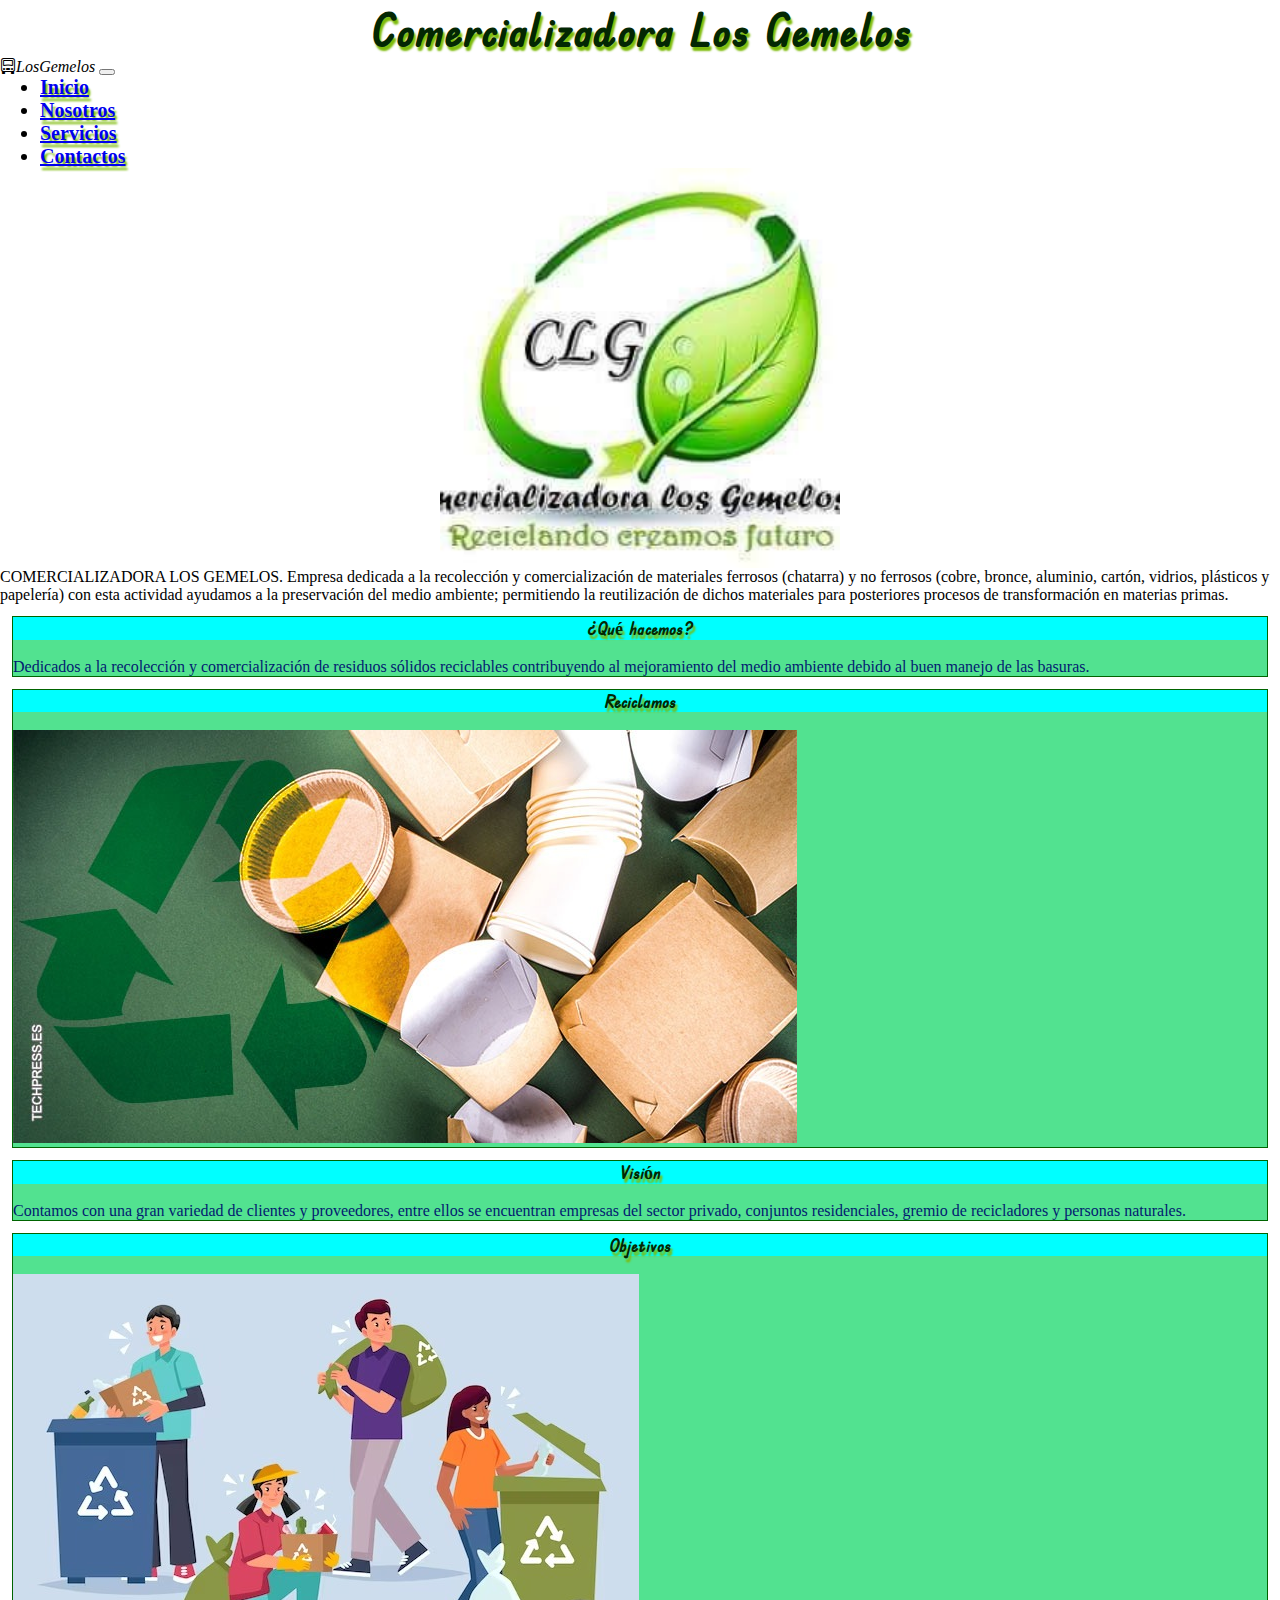
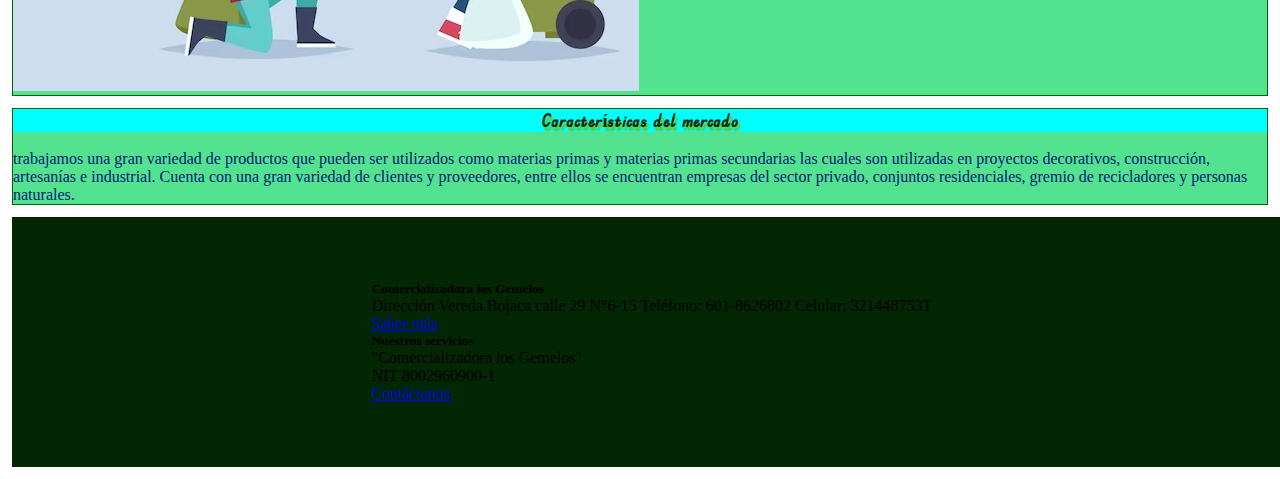
==== index.html @ a2972f1d "modificacion del proyecto sitio web" ====
<!DOCTYPE html>
<html lang="en">
  <head>
    <!-- Required meta tags -->
    <meta charset="utf-8" />
    <meta name="viewport" content="width=device-width, initial-scale=1" />

    <!-- Bootstrap CSS -->
    <link
      href="https://cdn.jsdelivr.net/npm/bootstrap@5.0.2/dist/css/bootstrap.min.css"
      rel="stylesheet"
      integrity="sha384-EVSTQN3/azprG1Anm3QDgpJLIm9Nao0Yz1ztcQTwFspd3yD65VohhpuuCOmLASjC"
      crossorigin="anonymous"
    />
    <link
      href="https://fonts.googleapis.com/css2?family=Agbalumo&family=Edu+TAS+Beginner&display=swap"
      rel="stylesheet"
    />

    <link
      href="https://cdn.jsdelivr.net/npm/bootstrap@5.3.2/dist/css/bootstrap.min.css"
      rel="stylesheet"
      integrity="sha384-T3c6CoIi6uLrA9TneNEoa7RxnatzjcDSCmG1MXxSR1GAsXEV/Dwwykc2MPK8M2HN"
      crossorigin="anonymous"
    />
    <link
      rel="stylesheet"
      href="https://cdn.jsdelivr.net/npm/bootstrap-icons@1.11.1/font/bootstrap-icons.css"
    />

    <link rel="stylesheet" href="/EMPRESA/css/esilos.css" />

    <title>LosGemelos</title>
  </head>
  <body>
    <h1>Comercializadora Los Gemelos</h1>

    <nav class="navbar navbar-expand-lg bg-body-tertiary">
      <div class="container-fluid">
        <a class="navbar-brand" href="#"></a>
        <i class="bi bi-truck-front bg-success green">LosGemelos</i>
        <button
          class="navbar-toggler"
          type="button"
          data-bs-toggle="collapse"
          data-bs-target="#navbarText"
          aria-controls="navbarText"
          aria-expanded="false"
          aria-label="Toggle navigation"
        >
          <span class="navbar-toggler-icon"></span>
        </button>
        <div class="collapse navbar-collapse" id="navbarText">
          <ul class="navbar-nav me-auto mb-2 mb-lg-0">
            <li class="nav-item">
              <a class="nav-link active" href="#">Inicio</a>
            </li>
            <li class="nav-item">
              <a class="nav-link " aria-current="page" href="/EMPRESA/html/nosotros.html">Nosotros</a
              >
            </li>
            <li class="nav-item">
              <a class="nav-link" href="/EMPRESA/html/servicios.html">Servicios</a>
            </li>
            <li class="nav-item">
              <a class="nav-link" href="/EMPRESA/html/contacto.html">Contactos</a>
            </li>
          </ul>
        </div>
      </div>
    </nav>
    <main>
      <section>
        <div class="logo">
          <img
            src="/EMPRESA/imagenes /alogo.png"
            alt="logotipo de la empresa"
            width="400px"
          />
        </div>
        <div
          class="p-3 text-primary-emphasis bg-primary-subtle border border-primary-subtle rounded-3"
        >
          COMERCIALIZADORA LOS GEMELOS. Empresa dedicada a la recolección y
          comercialización de materiales ferrosos (chatarra) y no ferrosos
          (cobre, bronce, aluminio, cartón, vidrios, plásticos y papelería) con
          esta actividad ayudamos a la preservación del medio ambiente;
          permitiendo la reutilización de dichos materiales para posteriores
          procesos de transformación en materias primas.
        </div>

      </section>



      <div class="container text-center">
        <div class="row">
          <div class="col nos">
           <h3> ¿Qué hacemos?</h3><br>
           Dedicados a la recolección y
           comercialización de residuos sólidos reciclables contribuyendo al
           mejoramiento del medio ambiente debido al buen manejo de las basuras.
          </div>
          <div class="col nos">
           <h3> Reciclamos </h3><br>
            <img src="/EMPRESA/imagenes /recicla1.png" alt="Reciclamos">
          </div>
        </div>
        <div class="row">
          <div class="col nos" >
            <h3>Visión </h3><br> 
            Contamos con una gran variedad de clientes y proveedores, entre ellos se encuentran 
            empresas del sector privado, conjuntos residenciales, gremio de recicladores y personas naturales. 
          </div>
          <div class="col nos">
            <h3>Objetivos </h3><br>
            <img src="/EMPRESA/imagenes /material2.png" alt="variedad">
          </div>
          <div class="col nos">
            <h3>Características del mercado</h3><br>
           trabajamos una gran variedad de productos que pueden ser utilizados como
            materias primas y materias primas secundarias las cuales son
            utilizadas en proyectos decorativos, construcción, artesanías e
            industrial. Cuenta con una gran variedad de clientes y
            proveedores, entre ellos se encuentran empresas del sector
            privado, conjuntos residenciales, gremio de recicladores y
            personas naturales.
          </div>
          </div>
        </div>
      </div>




    </main>

    <script
      src="https://cdn.jsdelivr.net/npm/bootstrap@5.0.2/dist/js/bootstrap.bundle.min.js"
      integrity="sha384-MrcW6ZMFYlzcLA8Nl+NtUVF0sA7MsXsP1UyJoMp4YLEuNSfAP+JcXn/tWtIaxVXM"
      crossorigin="anonymous"
    ></script>
  </body>
  <footer>
    <div class="row">
   <div class="col-sm-6 mb-3 mb-sm-0">
     <div class="card">
       <div class="card-body">
         <h5 class="card-title">Comercializadora los Gemelos</h5>
         <p class="card-text"> Dirección Vereda Bojaca calle 29 N°6-15 Teléfono: 601-8626802
           Celular: 321448753T </p>
         <a href="/EMPRESA/html/servicios.html" class="btn btn-primary">Saber más</a>
       </div>
     </div>
   </div>
   <div class="col-sm-6">
     <div class="card">
       <div class="card-body">
         <h5 class="card-title">Nuestros servicios</h5>
         <p class="card-text">"Comercializadora los Gemelos"<br />
           NIT 8002960900-1</p>
         <a href="#" class="btn btn-primary">Contáctanos</a>
       </div>
     </div>
   </div>
 </div>
</footer>
</html>
---- EMPRESA/css/esilos.css ----
*{
    margin: 0;
    box-sizing: border-box;
}

:root{
    --color-principal:rgb(3, 39, 3) var(--color-principal)
    --color-secundario:

}
nav{
display: flex;
justify-content: space-between ;
align-items:center
}

.nav-item {
    
    font-size: 20px;
    font-weight: bold;
    text-shadow: rgb(125, 187, 10) 2px 4px 2px ;
}

.nav-item:hover{ 
    background-color: rgb(9, 255, 0);
    transition: 1s;
}

h1{
    color:rgb(3, 39, 3);
    font-size: 46px;
    font-weight: bold;
    font-family: 'Edu TAS Beginner', cursive;
    display: flex;
    justify-content: center;
    align-items: center;
    text-shadow: rgb(125, 187, 10) 2px 4px 2px ;}
    
h3{
    color:rgb(3, 39, 3);
    background-color: aqua;
    font-size: 18px;
    font-weight: bolder;
    font-family: 'Edu TAS Beginner', cursive;
    display: flex;
    justify-content: center;
    align-items: center;
    text-shadow: rgb(125, 187, 10) 2px 4px 2px ;}

    .span-logo{
    display: flex;
    justify-content: center;
    align-items: center;
    padding: 6px;

}
.logo{
    display: flex;
    justify-content: center;
  
}
footer{
    background-color: rgb(3, 39, 3);
    width: 100%;
    height: 250px;
    margin: 12px;
    display: flex;
    justify-content:center;
    align-items: center
   
}
.nos{
    margin:12px;
    color: rgb(2, 26, 112);
    background-color:  rgb(82, 226, 144);
    border: 1px solid darkgreen;
   
}
.servicios{
    align-items: center;
    display: flex;
    display: block;
    justify-content: center;
}

.col-4{
    background-color: chocolate;
    margin: 2px;
    padding: 2px;


}
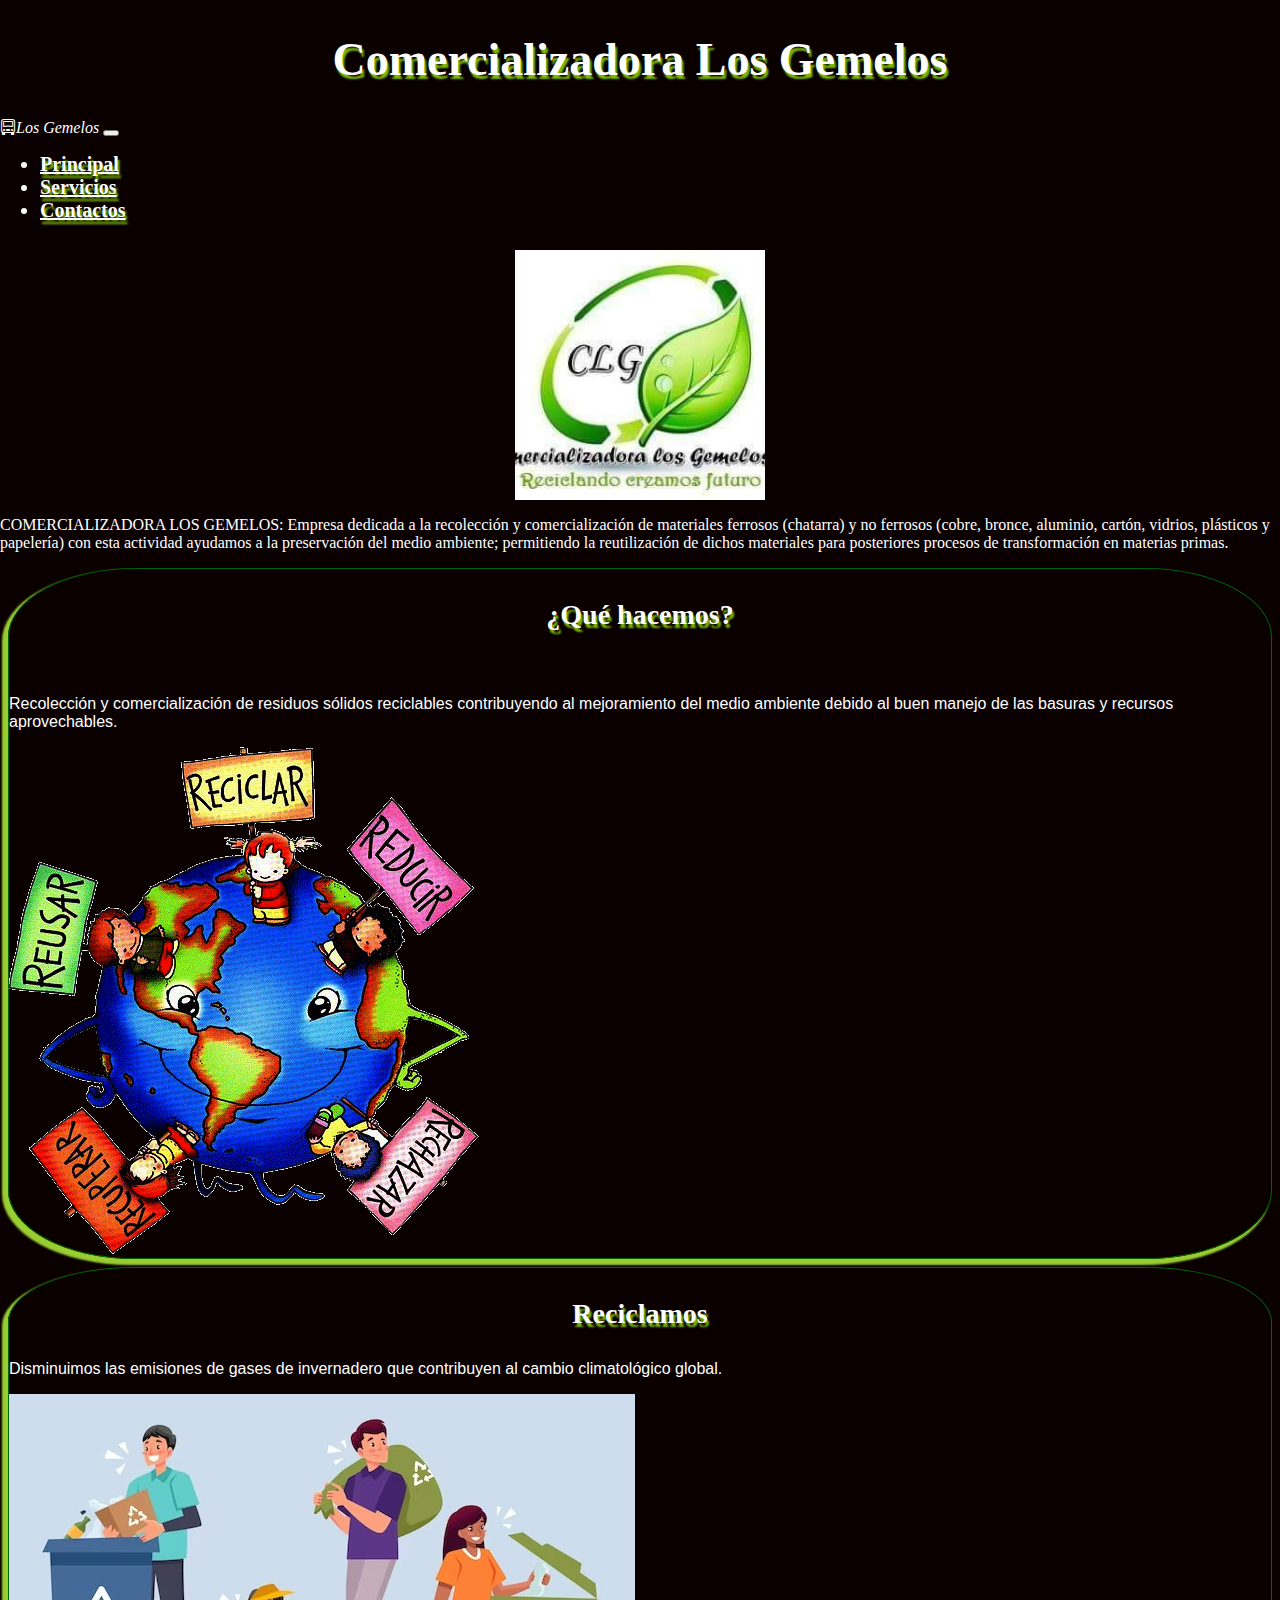
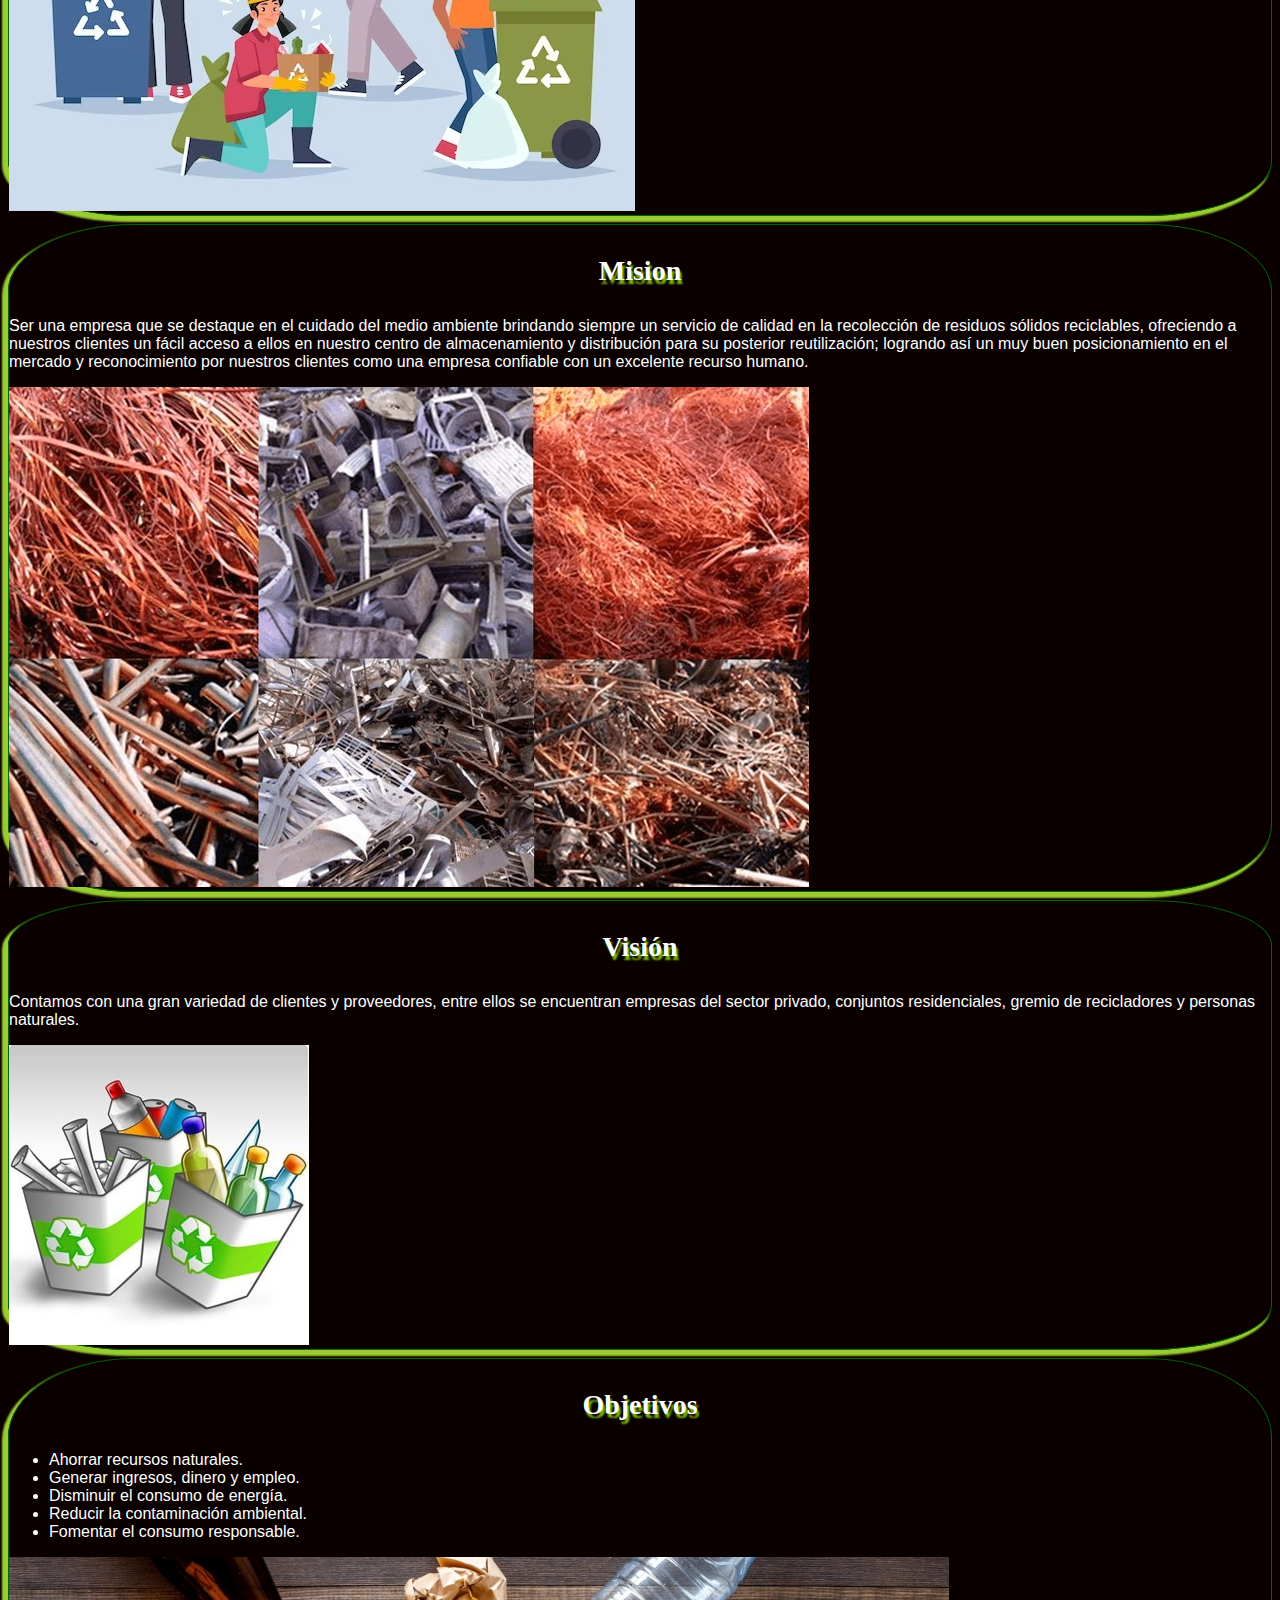
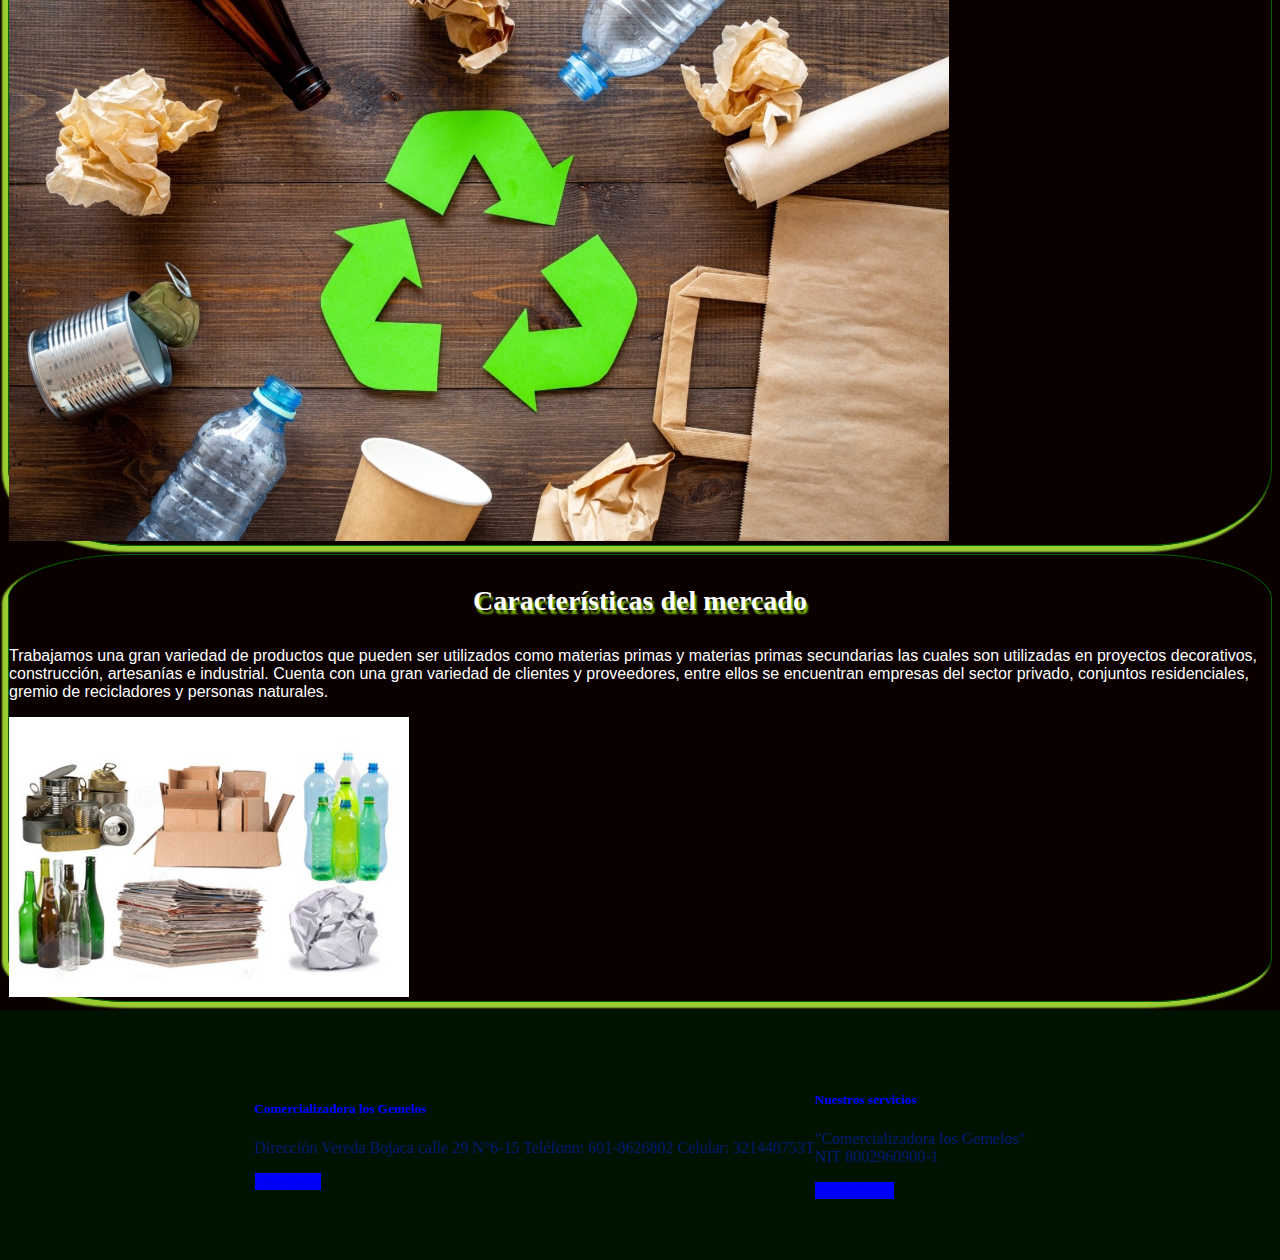
==== commit f204e9e3: "actualización del proyecto empresa" ====
--- a/index.html
+++ b/index.html
@@ -1,9 +1,9 @@
 <!DOCTYPE html>
-<html lang="en">
+<html lang="es">
   <head>
     <!-- Required meta tags -->
     <meta charset="utf-8" />
-    <meta name="viewport" content="width=device-width, initial-scale=1" />
+    <meta name="viewport" content="width=device-width, initial-scale=1"/>
 
     <!-- Bootstrap CSS -->
     <link
@@ -13,8 +13,7 @@
       crossorigin="anonymous"
     />
     <link
-      href="https://fonts.googleapis.com/css2?family=Agbalumo&family=Edu+TAS+Beginner&display=swap"
-      rel="stylesheet"
+      href="https://fonts.googleapis.com/css2?family=Aclonica&family=Ephesis&display=swap'"
     />
 
     <link
@@ -29,18 +28,19 @@
     />
 
     <link rel="stylesheet" href="/EMPRESA/css/esilos.css" />
-
     <title>LosGemelos</title>
+   
   </head>
-  <body>
-    <h1>Comercializadora Los Gemelos</h1>
-
-    <nav class="navbar navbar-expand-lg bg-body-tertiary">
+    <span class="titulo"> 
+      <h1 class="titulo-h1">Comercializadora Los Gemelos</h1>
+    </span>
+
+    <nav class="navbar navbar-expand-lg bg-success p-2 text-white">
       <div class="container-fluid">
         <a class="navbar-brand" href="#"></a>
-        <i class="bi bi-truck-front bg-success green">LosGemelos</i>
+        <i class="bi bi-truck-front fs-3 fw-bold border-light">Los Gemelos</i>
         <button
-          class="navbar-toggler"
+          class="navbar-toggler border-light"
           type="button"
           data-bs-toggle="collapse"
           data-bs-target="#navbarText"
@@ -50,20 +50,18 @@
         >
           <span class="navbar-toggler-icon"></span>
         </button>
+
         <div class="collapse navbar-collapse" id="navbarText">
           <ul class="navbar-nav me-auto mb-2 mb-lg-0">
             <li class="nav-item">
-              <a class="nav-link active" href="#">Inicio</a>
+              <a class="nav-link active"  href="index.html">Principal</a>
+            </li>
+           
+            <li class="nav-item">
+              <a class="nav-link " href="/EMPRESA/html/servicios.html">Servicios</a>
             </li>
             <li class="nav-item">
-              <a class="nav-link " aria-current="page" href="/EMPRESA/html/nosotros.html">Nosotros</a
-              >
-            </li>
-            <li class="nav-item">
-              <a class="nav-link" href="/EMPRESA/html/servicios.html">Servicios</a>
-            </li>
-            <li class="nav-item">
-              <a class="nav-link" href="/EMPRESA/html/contacto.html">Contactos</a>
+              <a class="nav-link " href="/EMPRESA/html/contacto.html">Contactos</a>
             </li>
           </ul>
         </div>
@@ -73,96 +71,146 @@
       <section>
         <div class="logo">
           <img
-            src="/EMPRESA/imagenes /alogo.png"
+            src="/EMPRESA/imagenes/alogo.png"
             alt="logotipo de la empresa"
-            width="400px"
+            width="250px"
           />
         </div>
+
+        
         <div
-          class="p-3 text-primary-emphasis bg-primary-subtle border border-primary-subtle rounded-3"
+          class="p-3 text-primary-emphasis bg-dark border border-primary-subtle rounded-3"
         >
-          COMERCIALIZADORA LOS GEMELOS. Empresa dedicada a la recolección y
+        <p class=" text-light"> 
+          <span class="fw-bold"> COMERCIALIZADORA LOS GEMELOS: </span> Empresa dedicada a la recolección y
           comercialización de materiales ferrosos (chatarra) y no ferrosos
           (cobre, bronce, aluminio, cartón, vidrios, plásticos y papelería) con
           esta actividad ayudamos a la preservación del medio ambiente;
           permitiendo la reutilización de dichos materiales para posteriores
           procesos de transformación en materias primas.
+        </p>
         </div>
 
       </section>
 
-
-
-      <div class="container text-center">
+      <div class="container-fluid text-center">
         <div class="row">
           <div class="col nos">
            <h3> ¿Qué hacemos?</h3><br>
-           Dedicados a la recolección y
-           comercialización de residuos sólidos reciclables contribuyendo al
-           mejoramiento del medio ambiente debido al buen manejo de las basuras.
+           <p> Recolección y comercialización de residuos sólidos reciclables contribuyendo al
+            mejoramiento del medio ambiente debido al buen manejo de las basuras y recursos aprovechables.
+           </p>
+           <img  class="img-fluid rounded" src="/EMPRESA/imagenes/cuidado.jpg" alt="cuidamos el planeta">
+
           </div>
           <div class="col nos">
-           <h3> Reciclamos </h3><br>
-            <img src="/EMPRESA/imagenes /recicla1.png" alt="Reciclamos">
-          </div>
-        </div>
-        <div class="row">
-          <div class="col nos" >
-            <h3>Visión </h3><br> 
-            Contamos con una gran variedad de clientes y proveedores, entre ellos se encuentran 
-            empresas del sector privado, conjuntos residenciales, gremio de recicladores y personas naturales. 
-          </div>
+           <h3> Reciclamos </h3>
+           <p>Disminuimos las emisiones de gases de invernadero que contribuyen al cambio climatológico global.</p>
+            <img  class="img-fluid rounded" src="/EMPRESA/imagenes/material2.png" alt="Reciclamos">
+            
+          </div>
+        </div>
+        <div class="row ">
+          
+          
+          <div class="col nos div1" >
+     
+          <h3>Mision </h3>
+            <p class="p1">
+              Ser una empresa que se destaque en el cuidado del medio ambiente brindando siempre un servicio
+              de calidad en la recolección de residuos sólidos reciclables, ofreciendo
+              a nuestros clientes un fácil acceso a ellos en nuestro centro de
+              almacenamiento y distribución para su posterior reutilización; logrando
+              así un muy buen posicionamiento en el mercado y reconocimiento por
+              nuestros clientes como una empresa confiable con un excelente recurso humano.
+            </p>
+            <img class="img-fluid rounded mb-2 mx-auto"
+            src="/EMPRESA/imagenes/cobre.png"
+            alt="logotipo de la empresa" 
+                      />
+           
+          </div>
+
+            <div class="col nos div1">
+              <h3>Visión </h3>
+              <p class="p1">
+                Contamos con una gran variedad de clientes y proveedores, entre ellos se encuentran 
+                empresas del sector privado, conjuntos residenciales, gremio de recicladores y personas naturales.
+              </p>
+              <img class="img-fluid rounded" src="/EMPRESA/imagenes/recicla4.png" alt="reciclaje" >
+            
+            </div>
+
+          <div class="col nos div2">
+            <h3>Objetivos </h3>
+            <p class="p1">  
+            <ul class="lista">
+              <li class="li">Ahorrar recursos naturales. </li>
+              <li class="li">Generar ingresos, dinero y empleo. </li>
+              <li class="li">Disminuir el consumo de energía.  </li>
+              <li class="li">Reducir la contaminación ambiental. </li>
+              <li class="li">Fomentar el consumo responsable. </li>
+            </ul>
+           </p>
+           <img  class="img-fluid rounded" 
+           src="/EMPRESA/imagenes/material.png" alt="formas de reciclar">
+         
+          </div>
+          
           <div class="col nos">
-            <h3>Objetivos </h3><br>
-            <img src="/EMPRESA/imagenes /material2.png" alt="variedad">
-          </div>
-          <div class="col nos">
-            <h3>Características del mercado</h3><br>
-           trabajamos una gran variedad de productos que pueden ser utilizados como
-            materias primas y materias primas secundarias las cuales son
-            utilizadas en proyectos decorativos, construcción, artesanías e
-            industrial. Cuenta con una gran variedad de clientes y
-            proveedores, entre ellos se encuentran empresas del sector
-            privado, conjuntos residenciales, gremio de recicladores y
-            personas naturales.
+            <h3>Características del mercado</h3>
+
+           <p class="p1">
+              Trabajamos una gran variedad de productos que pueden ser utilizados como
+              materias primas y materias primas secundarias las cuales son
+              utilizadas en proyectos decorativos, construcción, artesanías e
+              industrial. Cuenta con una gran variedad de clientes y
+              proveedores, entre ellos se encuentran empresas del sector
+              privado, conjuntos residenciales, gremio de recicladores y
+              personas naturales.
+            </p>
+            <img class="img-fluid rounded mb-2 mx-auto"
+              src="/EMPRESA/imagenes/tipos-recicla.png"
+              alt="logotipo de la empresa"
+              width="400px"
+            /> 
+              
+            </div>
           </div>
           </div>
         </div>
       </div>
 
-
-
-
-    </main>
-
+   </main>
+
+    <footer class="row bg-body-subtle text-light">
+   
+   <div class="col-sm-6 mb-3 mb-sm-0">
+     <div class="card">
+       <div class="card-body bg-dark text-light">
+         <h5 class="card-title">Comercializadora los Gemelos</h5>
+         <p class="card-text"> Dirección Vereda Bojaca calle 29 N°6-15 Teléfono: 601-8626802
+           Celular: 321448753T </p>
+         <a href="/EMPRESA/html/servicios.html" class="btn btn-success">Saber más</a>
+       </div>
+     </div>
+   </div>
+   <div class="col-sm-6">
+     <div class="card">
+       <div class="card-body bg-dark text-light">
+         <h5 class="card-title">Nuestros servicios</h5>
+         <p class="card-text">"Comercializadora los Gemelos"<br />
+           NIT 8002960900-1</p>
+         <a href="/EMPRESA/html/contacto.html" class="btn btn-success">Contáctanos</a>
+       </div>
+     </div>
+   </div>
+ </footer>
     <script
       src="https://cdn.jsdelivr.net/npm/bootstrap@5.0.2/dist/js/bootstrap.bundle.min.js"
       integrity="sha384-MrcW6ZMFYlzcLA8Nl+NtUVF0sA7MsXsP1UyJoMp4YLEuNSfAP+JcXn/tWtIaxVXM"
       crossorigin="anonymous"
     ></script>
   </body>
-  <footer>
-    <div class="row">
-   <div class="col-sm-6 mb-3 mb-sm-0">
-     <div class="card">
-       <div class="card-body">
-         <h5 class="card-title">Comercializadora los Gemelos</h5>
-         <p class="card-text"> Dirección Vereda Bojaca calle 29 N°6-15 Teléfono: 601-8626802
-           Celular: 321448753T </p>
-         <a href="/EMPRESA/html/servicios.html" class="btn btn-primary">Saber más</a>
-       </div>
-     </div>
-   </div>
-   <div class="col-sm-6">
-     <div class="card">
-       <div class="card-body">
-         <h5 class="card-title">Nuestros servicios</h5>
-         <p class="card-text">"Comercializadora los Gemelos"<br />
-           NIT 8002960900-1</p>
-         <a href="#" class="btn btn-primary">Contáctanos</a>
-       </div>
-     </div>
-   </div>
- </div>
-</footer>
+
 </html>
--- a/EMPRESA/css/esilos.css
+++ b/EMPRESA/css/esilos.css
@@ -1,31 +1,25 @@
-*{
+
+body{
+    background-color: rgb(230, 227, 227);
     margin: 0;
     box-sizing: border-box;
 }
 
-:root{
-    --color-principal:rgb(3, 39, 3) var(--color-principal)
-    --color-secundario:
-
-}
-nav{
-display: flex;
-justify-content: space-between ;
-align-items:center
-}
-
-.nav-item {
-    
-    font-size: 20px;
-    font-weight: bold;
-    text-shadow: rgb(125, 187, 10) 2px 4px 2px ;
-}
-
-.nav-item:hover{ 
-    background-color: rgb(9, 255, 0);
-    transition: 1s;
-}
-
+.boton-wsp{
+    position: fixed;
+    width: 80px;
+    height: 80px;
+    color: white;
+    background-color: rgb(2, 161, 2);
+    border-radius: 50%;
+    padding: 12px;
+    text-align: center;
+    font-size: 40px;
+    z-index: auto;
+    display: flex end;
+
+
+}
 h1{
     color:rgb(3, 39, 3);
     font-size: 46px;
@@ -37,56 +31,263 @@
     text-shadow: rgb(125, 187, 10) 2px 4px 2px ;}
     
 h3{
+    align-items: center;
     color:rgb(3, 39, 3);
-    background-color: aqua;
-    font-size: 18px;
+    display: flex;
+    font-size: 28px;
     font-weight: bolder;
     font-family: 'Edu TAS Beginner', cursive;
-    display: flex;
     justify-content: center;
-    align-items: center;
+    padding: 4px;
     text-shadow: rgb(125, 187, 10) 2px 4px 2px ;}
 
-    .span-logo{
-    display: flex;
-    justify-content: center;
-    align-items: center;
-    padding: 6px;
-
-}
+
+aside{
+    display: flex;
+    justify-content: space-between;
+}
+
 .logo{
-    display: flex;
-    justify-content: center;
-  
-}
+        display: flex;
+        justify-content: center;
+        cursor: pointer;
+        margin:12px 35%;
+        transition: all 0,5s;
+     
+    }
+.logo:hover{ 
+        transform: scale(1.3) ; 
+    }
+    
+.btn-wsp{
+        display: flex;
+        justify-content:right;
+        margin:auto;
+         
+    }
+    
+nav{
+display: flex;
+justify-content: space-between ;
+align-items:center
+
+}
+.img1{
+width: 90%;
+height:70%;
+margin: 3px 1px;
+
+}
+
+
+.titulo-h1{
+    transition: all 0,5s;
+}
+.titulo-h1:hover{
+    transform: scale(1.3);
+}
+
+.nav-item {
+    
+    font-size: 20px;
+    font-weight: bold;
+    text-shadow: rgb(125, 187, 10) 2px 4px 2px ;
+    transition: all 0,2s;
+   
+}
+
+.nav-item:hover{ 
+    background-color: rgb(30, 197, 25);
+    transform: scale(1.3);
+    
+}
+
+
+
+.span-logo{
+    display: flex;
+    justify-content:space-between;
+    align-items: center;
+}
+
+
+
 footer{
-    background-color: rgb(3, 39, 3);
+    background-color: rgb(0, 19, 0);
     width: 100%;
     height: 250px;
-    margin: 12px;
+    margin:auto;
     display: flex;
     justify-content:center;
-    align-items: center
+    align-items: center;
+    color: rgb(2, 26, 112);
    
 }
 .nos{
-    margin:12px;
+    margin:8px;
     color: rgb(2, 26, 112);
-    background-color:  rgb(82, 226, 144);
     border: 1px solid darkgreen;
-   
-}
-.servicios{
-    align-items: center;
-    display: flex;
-    display: block;
-    justify-content: center;
-}
+    font-family: Impact, Haettenschweiler, 'Arial Narrow Bold', sans-serif;
+    text-align: left;
+    box-shadow: grey -1px 2px 2px 4px;
+   }
 
 .col-4{
-    background-color: chocolate;
+   height: auto;
     margin: 2px;
     padding: 2px;
-
-
-}
+}
+
+.caja-s{
+height: 400px;
+display: flex;
+justify-content: center;
+align-items: baseline;
+margin:3px;
+
+}
+.caja-s1{
+    color: rgb(2, 26, 112);
+    margin: 1rem;
+    width: 30%;
+    padding: 2rem;
+    box-shadow: grey -1px 2px 2px 4px;
+}
+/*
+.servicios{
+   display: flex;
+   justify-content: center;
+   margin: 6px 18px;
+  }
+  */
+.servi{
+    border-radius: 10%;
+    margin: 12px;
+    width: 90%;
+}
+
+/*contactos  */
+.span1{
+    display: flex;
+    justify-content: center;
+    align-items: center;
+    font-size: 24px;
+    margin: 1rem;
+    gap: 2rem;
+    
+}
+
+iframe{
+    box-shadow: grey -1px 2px 2px 4px;
+    width: 60%;
+    height: 450px;
+
+}
+
+.img2{
+
+    width: 95%;
+    height:55%;
+    margin: 3px 1px;
+}
+/*   mediaqueries*/
+
+@media (max-width: 450px) { 
+
+body, footer {
+    background-color: rgb(104, 146, 104);
+    color: rgb(5, 0, 0);
+       
+    }
+
+   
+    }
+    h2,h3,h1{
+        color: rgb(214, 11, 11);
+        padding:2px;
+    }
+
+    .img2{ 
+        width: auto;
+        height:50%;
+        margin-bottom: 4px;
+
+    }
+    .span1{
+       min-width: auto;
+       min-height: auto;
+    
+    }
+
+    .nos{
+        border-radius: 10%;
+        box-shadow: yellowgreen -4px 4px 2px 2px;
+    }
+
+ @media screen and (min-width: 768px) { 
+
+        body{
+            background-color: rgb(0, 19, 0);
+            color: whitesmoke;
+        }
+        .btn{
+            background-color: rgb(203, 203, 216);
+            background-color: blue;
+        }
+
+    .card-title{
+        color: blue;
+
+        }
+        h1,h2,h3{
+            color: rgb(245, 239, 239);
+            padding:2px;
+        }
+    
+    .caja-s1{
+            color: rgb(251, 252, 253);
+            display: column;
+        }
+    
+    .nos{
+        color: whitesmoke;
+        border-radius: 10%;
+        box-shadow: yellowgreen -4px 4px 2px 2px;
+    }
+    .nav-link {
+        color: whitesmoke;
+    }
+  
+    }
+
+
+ @media screen and (min-width: 1024px) { 
+
+    body{
+        background-color:  rgb(10, 0, 0);
+        color: rgb(255, 255, 255);
+    }
+
+    h1,h2,h3{
+        color: rgb(255, 255, 255);
+        padding:2px;
+    }
+
+.caja-s1{
+    color: rgb(255, 255, 255);
+        display: column;
+    }
+
+.nos{
+    color: rgb(255, 255, 255);
+    border-radius: 10%;
+    box-shadow: yellowgreen -4px 4px 2px 2px;
+}
+.nav-link {
+    color: rgb(255, 255, 255);
+}
+.btn{
+    background-color: blue;
+}
+
+}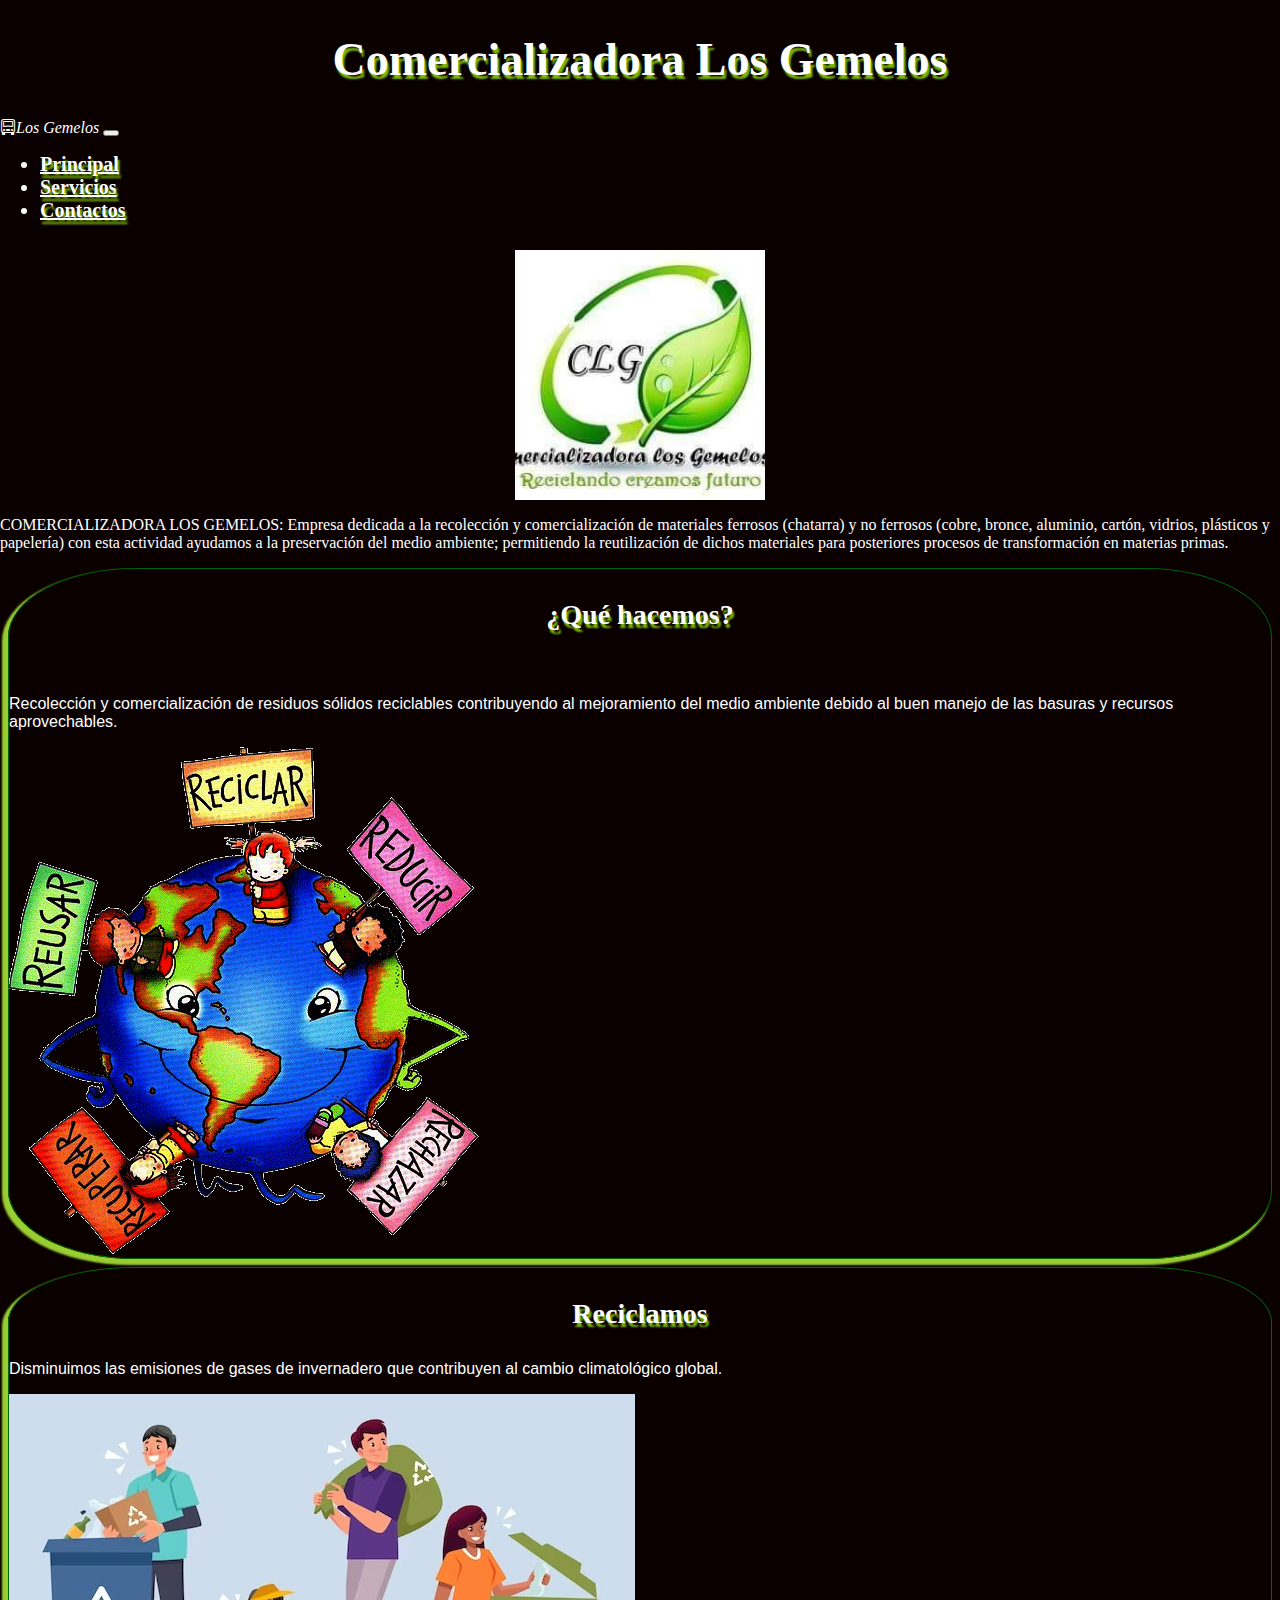
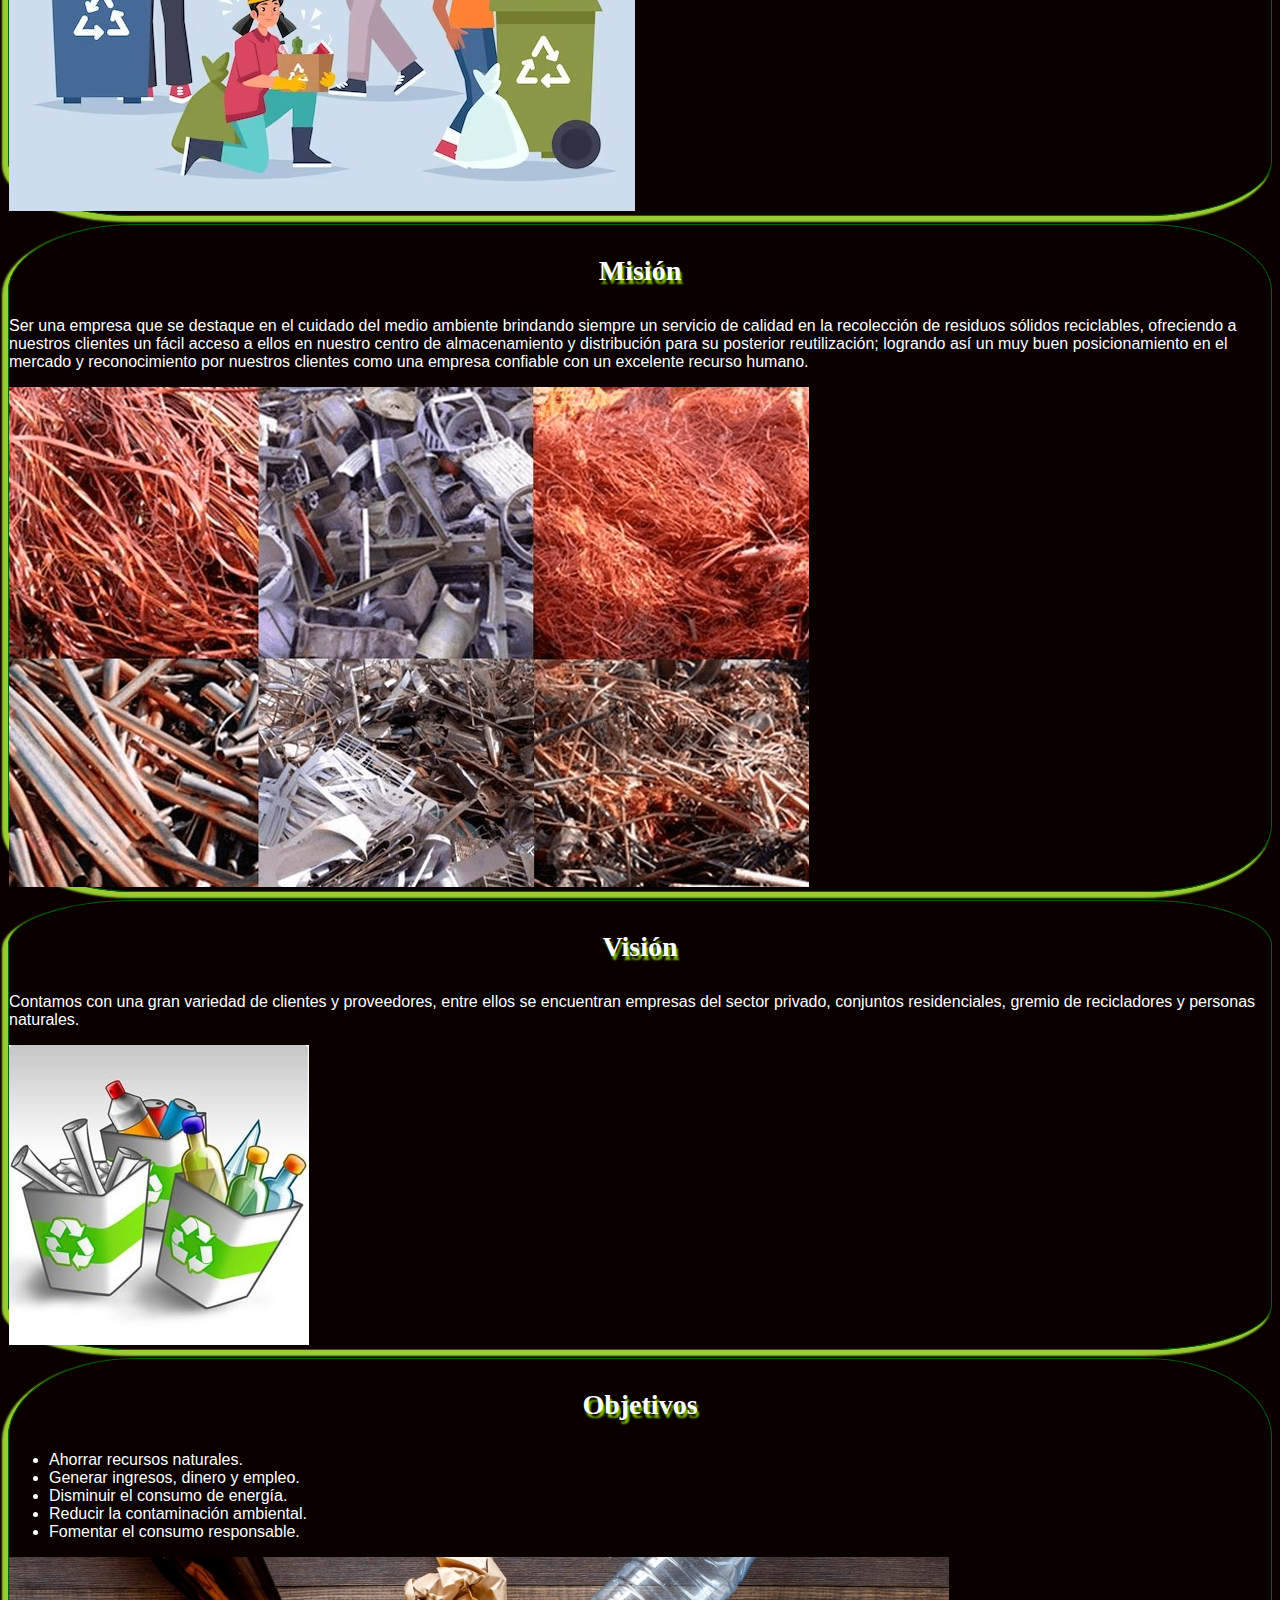
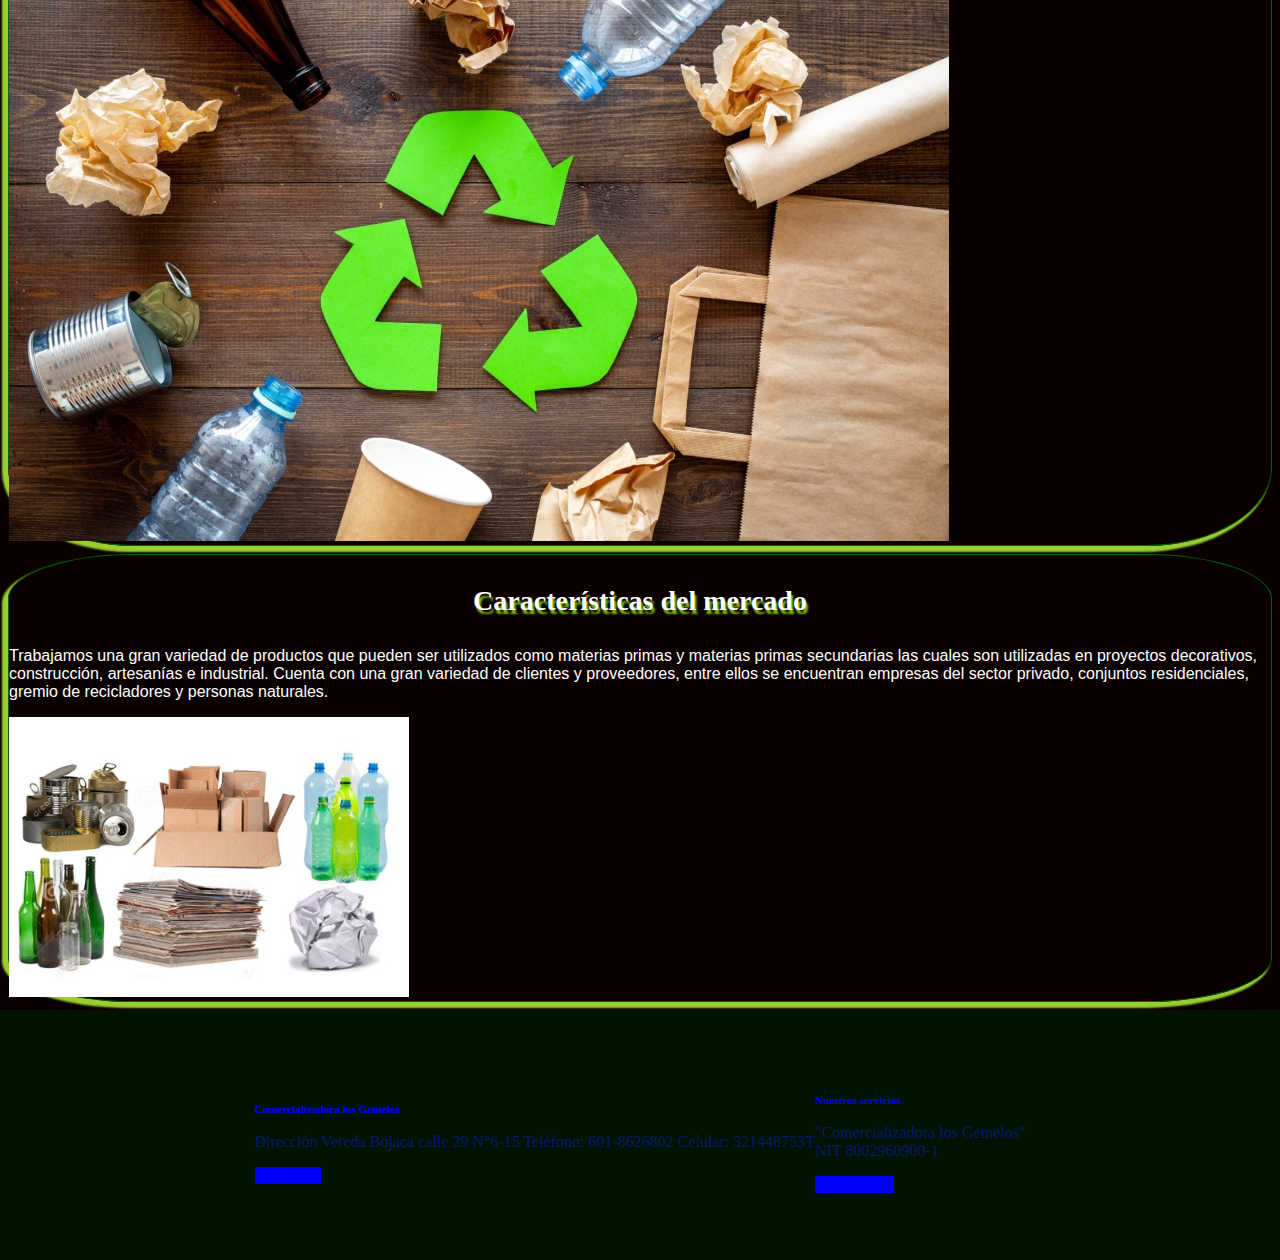
==== commit 584e5f53: "actualizacion enlace" ====
--- a/index.html
+++ b/index.html
@@ -7,15 +7,8 @@
 
     <!-- Bootstrap CSS -->
     <link
-      href="https://cdn.jsdelivr.net/npm/bootstrap@5.0.2/dist/css/bootstrap.min.css"
-      rel="stylesheet"
-      integrity="sha384-EVSTQN3/azprG1Anm3QDgpJLIm9Nao0Yz1ztcQTwFspd3yD65VohhpuuCOmLASjC"
-      crossorigin="anonymous"
-    />
-    <link
-      href="https://fonts.googleapis.com/css2?family=Aclonica&family=Ephesis&display=swap'"
-    />
-
+    href="https://fonts.googleapis.com/css2?family=Aclonica&family=Ephesis&display=swap'"
+  />
     <link
       href="https://cdn.jsdelivr.net/npm/bootstrap@5.3.2/dist/css/bootstrap.min.css"
       rel="stylesheet"
@@ -27,7 +20,7 @@
       href="https://cdn.jsdelivr.net/npm/bootstrap-icons@1.11.1/font/bootstrap-icons.css"
     />
 
-    <link rel="stylesheet" href="/EMPRESA/css/esilos.css" />
+    <link rel="stylesheet" href="./EMPRESA/css/esilos.css"/>
     <title>LosGemelos</title>
    
   </head>
@@ -76,8 +69,7 @@
             width="250px"
           />
         </div>
-
-        
+      
         <div
           class="p-3 text-primary-emphasis bg-dark border border-primary-subtle rounded-3"
         >
@@ -90,7 +82,6 @@
           procesos de transformación en materias primas.
         </p>
         </div>
-
       </section>
 
       <div class="container-fluid text-center">
@@ -112,10 +103,9 @@
         </div>
         <div class="row ">
           
-          
-          <div class="col nos div1" >
+        <div class="col nos div1" >
      
-          <h3>Mision </h3>
+          <h3>Misión </h3>
             <p class="p1">
               Ser una empresa que se destaque en el cuidado del medio ambiente brindando siempre un servicio
               de calidad en la recolección de residuos sólidos reciclables, ofreciendo
@@ -127,7 +117,7 @@
             <img class="img-fluid rounded mb-2 mx-auto"
             src="/EMPRESA/imagenes/cobre.png"
             alt="logotipo de la empresa" 
-                      />
+            />
            
           </div>
 
@@ -173,8 +163,7 @@
               src="/EMPRESA/imagenes/tipos-recicla.png"
               alt="logotipo de la empresa"
               width="400px"
-            /> 
-              
+            />               
             </div>
           </div>
           </div>
--- a/EMPRESA/css/esilos.css
+++ b/EMPRESA/css/esilos.css
@@ -152,6 +152,7 @@
     width: 30%;
     padding: 2rem;
     box-shadow: grey -1px 2px 2px 4px;
+   
 }
 /*
 .servicios{
@@ -224,7 +225,7 @@
         box-shadow: yellowgreen -4px 4px 2px 2px;
     }
 
- @media screen and (min-width: 768px) { 
+   @media screen and (min-width: 768px) { 
 
         body{
             background-color: rgb(0, 19, 0);
@@ -237,11 +238,13 @@
 
     .card-title{
         color: blue;
+        font-size: 70%;
 
         }
         h1,h2,h3{
             color: rgb(245, 239, 239);
             padding:2px;
+           
         }
     
     .caja-s1{
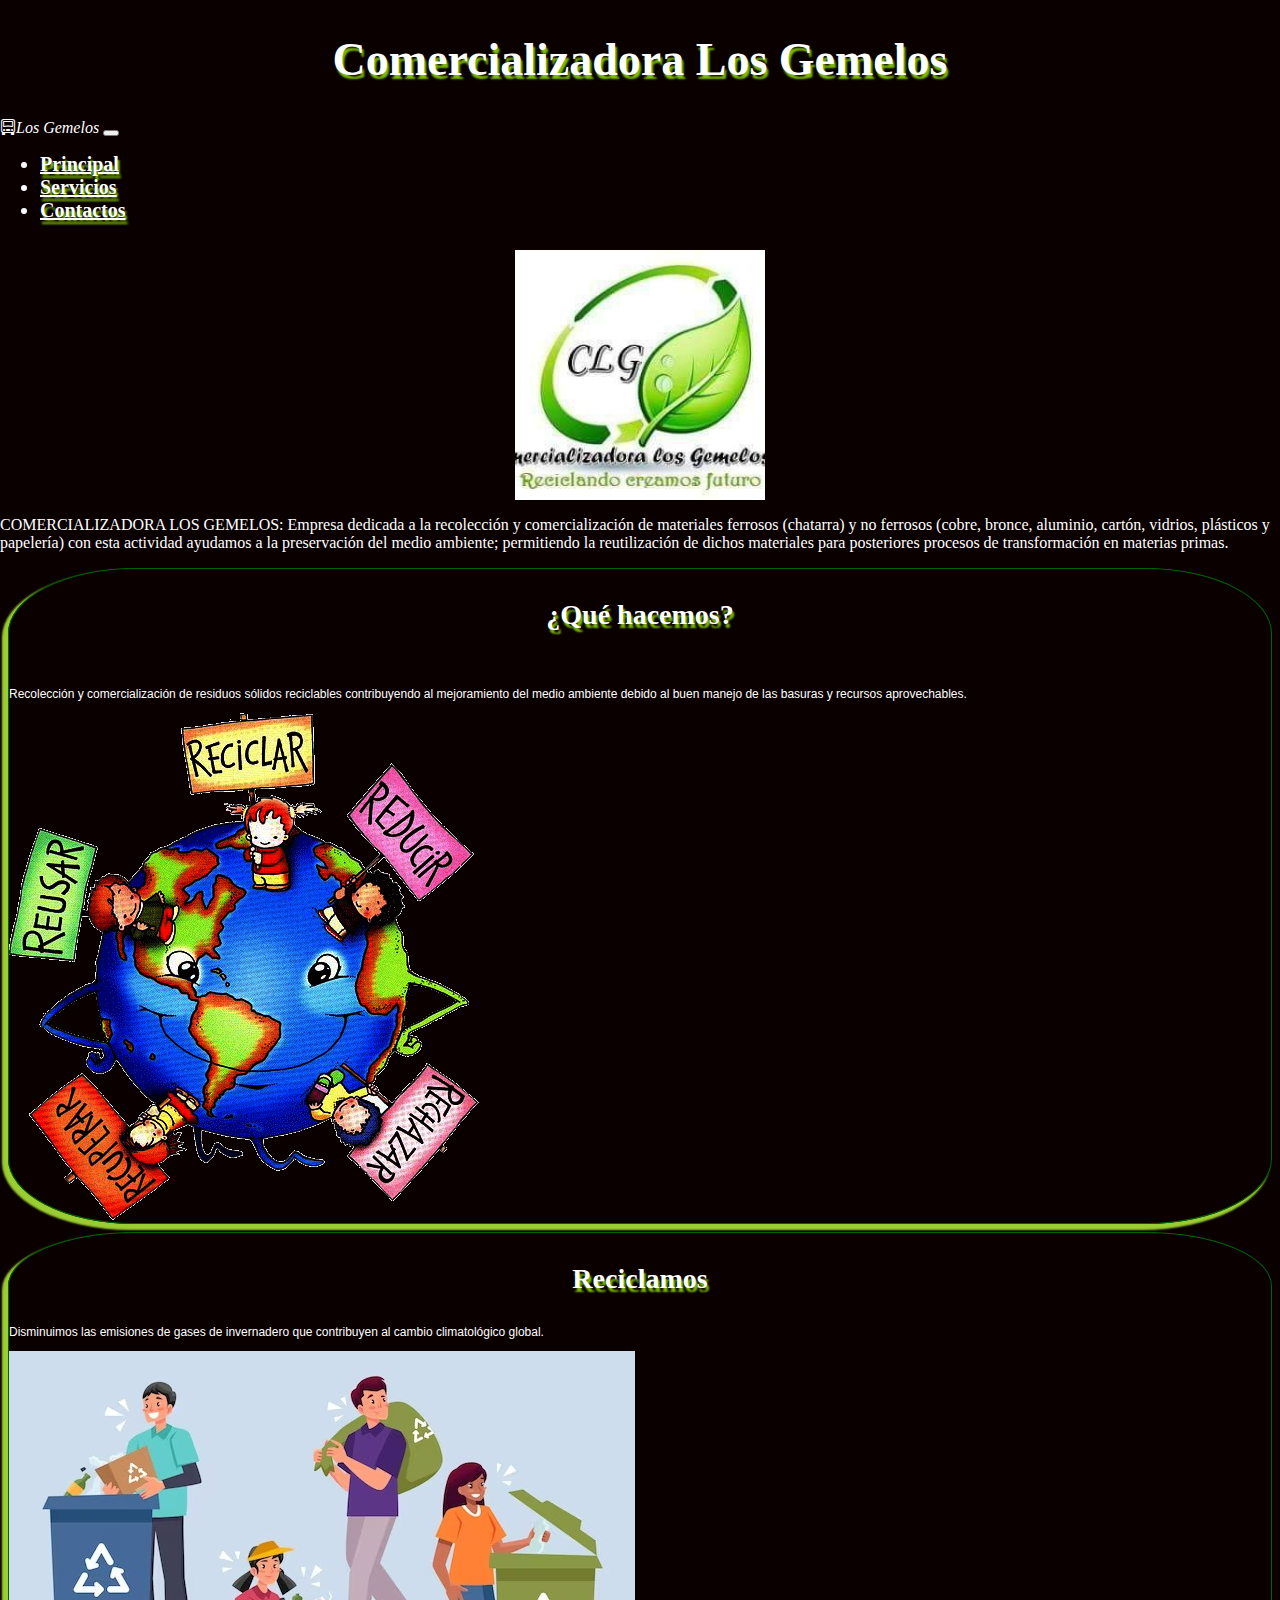
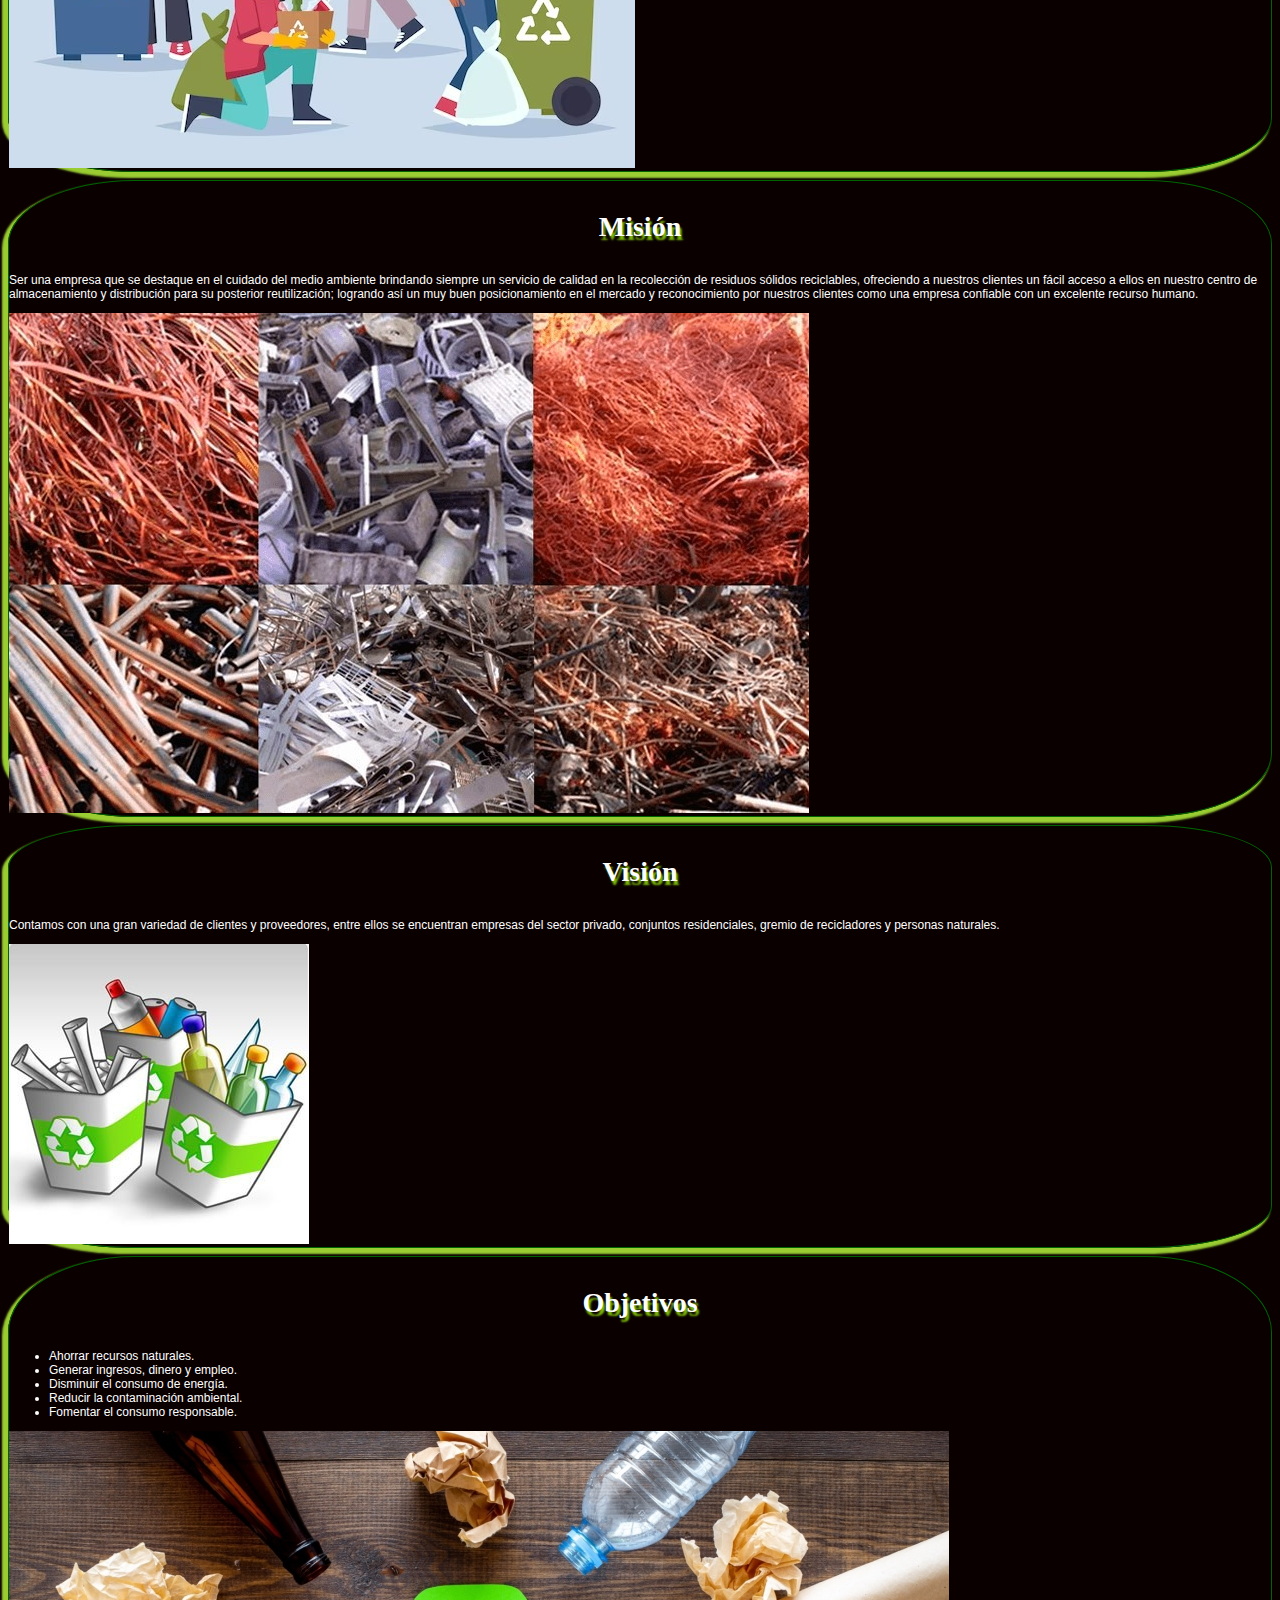
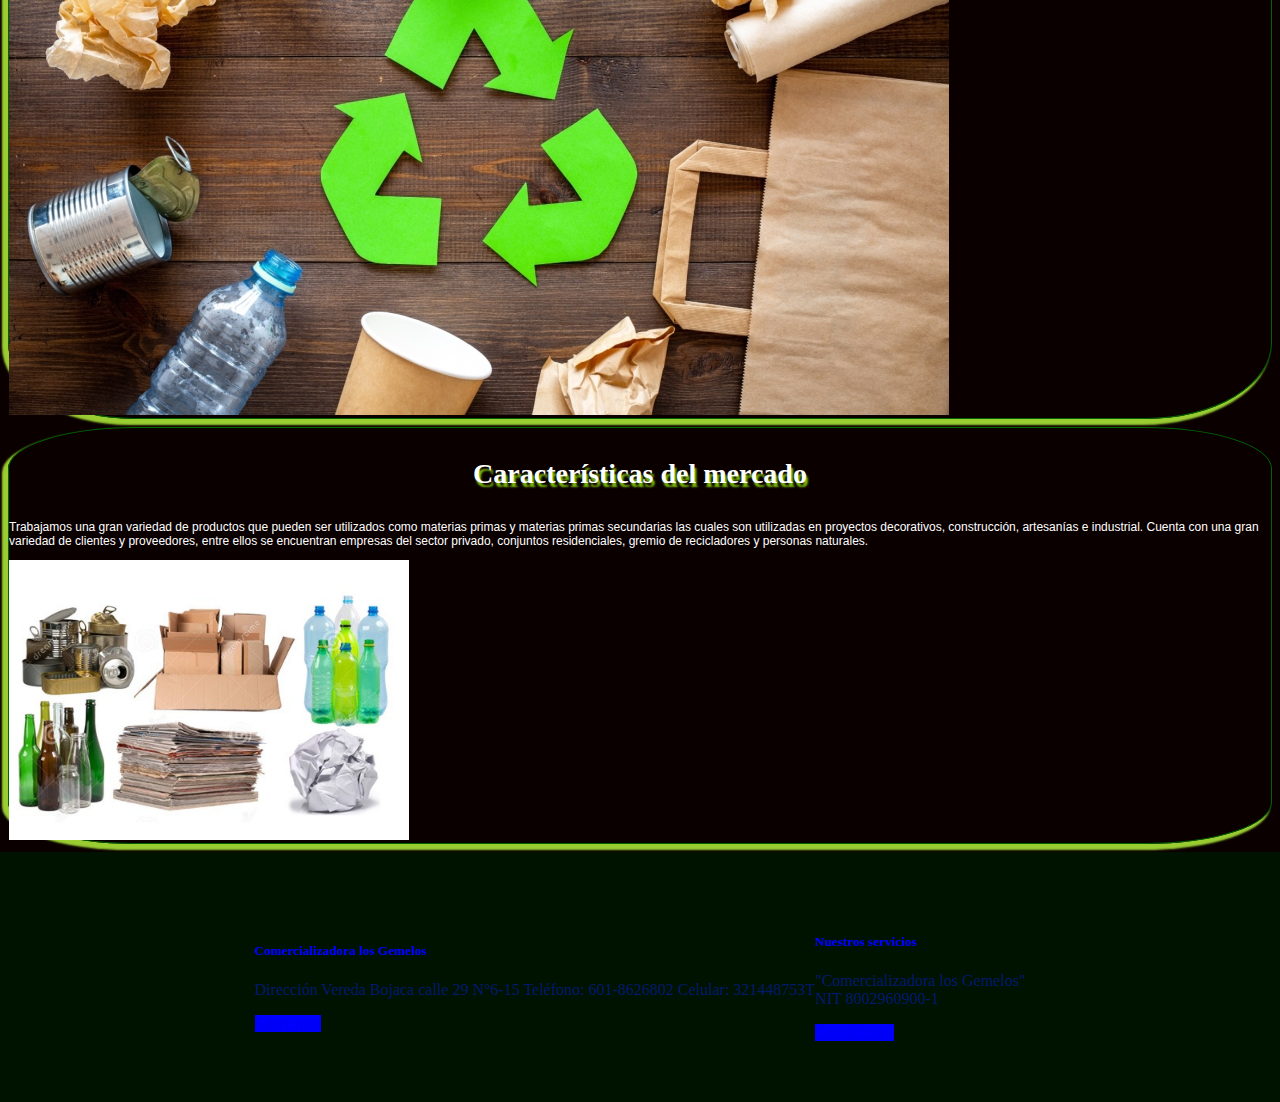
==== commit ac62510c: "actualizacion ruta imagenes" ====
--- a/index.html
+++ b/index.html
@@ -21,6 +21,7 @@
     />
 
     <link rel="stylesheet" href="./EMPRESA/css/esilos.css"/>
+
     <title>LosGemelos</title>
    
   </head>
@@ -51,10 +52,10 @@
             </li>
            
             <li class="nav-item">
-              <a class="nav-link " href="/EMPRESA/html/servicios.html">Servicios</a>
+              <a class="nav-link " href="./EMPRESA/html/servicios.html">Servicios</a>
             </li>
             <li class="nav-item">
-              <a class="nav-link " href="/EMPRESA/html/contacto.html">Contactos</a>
+              <a class="nav-link " href="./EMPRESA/html/contacto.html">Contactos</a>
             </li>
           </ul>
         </div>
@@ -64,7 +65,7 @@
       <section>
         <div class="logo">
           <img
-            src="/EMPRESA/imagenes/alogo.png"
+            src="./EMPRESA/imagenes/alogo.png"
             alt="logotipo de la empresa"
             width="250px"
           />
@@ -91,16 +92,18 @@
            <p> Recolección y comercialización de residuos sólidos reciclables contribuyendo al
             mejoramiento del medio ambiente debido al buen manejo de las basuras y recursos aprovechables.
            </p>
-           <img  class="img-fluid rounded" src="/EMPRESA/imagenes/cuidado.jpg" alt="cuidamos el planeta">
+           <img  class="img-fluid rounded" src="./EMPRESA/imagenes/cuidado.jpg" alt="cuidamos el planeta">
 
           </div>
           <div class="col nos">
            <h3> Reciclamos </h3>
            <p>Disminuimos las emisiones de gases de invernadero que contribuyen al cambio climatológico global.</p>
-            <img  class="img-fluid rounded" src="/EMPRESA/imagenes/material2.png" alt="Reciclamos">
+            <img  class="img-fluid rounded" src="./EMPRESA/imagenes/material2.png" alt="Reciclamos">
             
           </div>
         </div>
+
+
         <div class="row ">
           
         <div class="col nos div1" >
@@ -115,7 +118,7 @@
               nuestros clientes como una empresa confiable con un excelente recurso humano.
             </p>
             <img class="img-fluid rounded mb-2 mx-auto"
-            src="/EMPRESA/imagenes/cobre.png"
+            src="./EMPRESA/imagenes/cobre.png"
             alt="logotipo de la empresa" 
             />
            
@@ -127,11 +130,11 @@
                 Contamos con una gran variedad de clientes y proveedores, entre ellos se encuentran 
                 empresas del sector privado, conjuntos residenciales, gremio de recicladores y personas naturales.
               </p>
-              <img class="img-fluid rounded" src="/EMPRESA/imagenes/recicla4.png" alt="reciclaje" >
+              <img class="img-fluid rounded" src="./EMPRESA/imagenes/recicla4.png" alt="reciclaje" >
             
             </div>
 
-          <div class="col nos div2">
+          <div class="col nos div1">
             <h3>Objetivos </h3>
             <p class="p1">  
             <ul class="lista">
@@ -143,11 +146,11 @@
             </ul>
            </p>
            <img  class="img-fluid rounded" 
-           src="/EMPRESA/imagenes/material.png" alt="formas de reciclar">
+           src="./EMPRESA/imagenes/material.png" alt="formas de reciclar">
          
           </div>
           
-          <div class="col nos">
+          <div class="col nos div1">
             <h3>Características del mercado</h3>
 
            <p class="p1">
@@ -160,7 +163,7 @@
               personas naturales.
             </p>
             <img class="img-fluid rounded mb-2 mx-auto"
-              src="/EMPRESA/imagenes/tipos-recicla.png"
+              src="./EMPRESA/imagenes/tipos-recicla.png"
               alt="logotipo de la empresa"
               width="400px"
             />               
@@ -180,7 +183,7 @@
          <h5 class="card-title">Comercializadora los Gemelos</h5>
          <p class="card-text"> Dirección Vereda Bojaca calle 29 N°6-15 Teléfono: 601-8626802
            Celular: 321448753T </p>
-         <a href="/EMPRESA/html/servicios.html" class="btn btn-success">Saber más</a>
+         <a href="./EMPRESA/html/servicios.html" class="btn btn-success">Saber más</a>
        </div>
      </div>
    </div>
@@ -190,7 +193,7 @@
          <h5 class="card-title">Nuestros servicios</h5>
          <p class="card-text">"Comercializadora los Gemelos"<br />
            NIT 8002960900-1</p>
-         <a href="/EMPRESA/html/contacto.html" class="btn btn-success">Contáctanos</a>
+         <a href="./EMPRESA/html/contacto.html" class="btn btn-success">Contáctanos</a>
        </div>
      </div>
    </div>
--- a/EMPRESA/css/esilos.css
+++ b/EMPRESA/css/esilos.css
@@ -200,9 +200,7 @@
     color: rgb(5, 0, 0);
        
     }
-
-   
-    }
+      }
     h2,h3,h1{
         color: rgb(214, 11, 11);
         padding:2px;
@@ -217,12 +215,18 @@
     .span1{
        min-width: auto;
        min-height: auto;
-    
-    }
-
+       font-size: 70%;
+    }
     .nos{
         border-radius: 10%;
         box-shadow: yellowgreen -4px 4px 2px 2px;
+        font-size:12px;
+        height:50%;
+    }
+    .div1{
+        height:50%;
+        display-flex: column;
+        jus
     }
 
    @media screen and (min-width: 768px) { 
@@ -238,7 +242,7 @@
 
     .card-title{
         color: blue;
-        font-size: 70%;
+        
 
         }
         h1,h2,h3{
@@ -254,8 +258,10 @@
     
     .nos{
         color: whitesmoke;
-        border-radius: 10%;
-        box-shadow: yellowgreen -4px 4px 2px 2px;
+        border-radius: 7%;
+        box-shadow: rgb(22, 32, 0) -4px 4px 2px 2px;
+        height:50%;
+
     }
     .nav-link {
         color: whitesmoke;
@@ -282,6 +288,7 @@
     }
 
 .nos{
+    
     color: rgb(255, 255, 255);
     border-radius: 10%;
     box-shadow: yellowgreen -4px 4px 2px 2px;
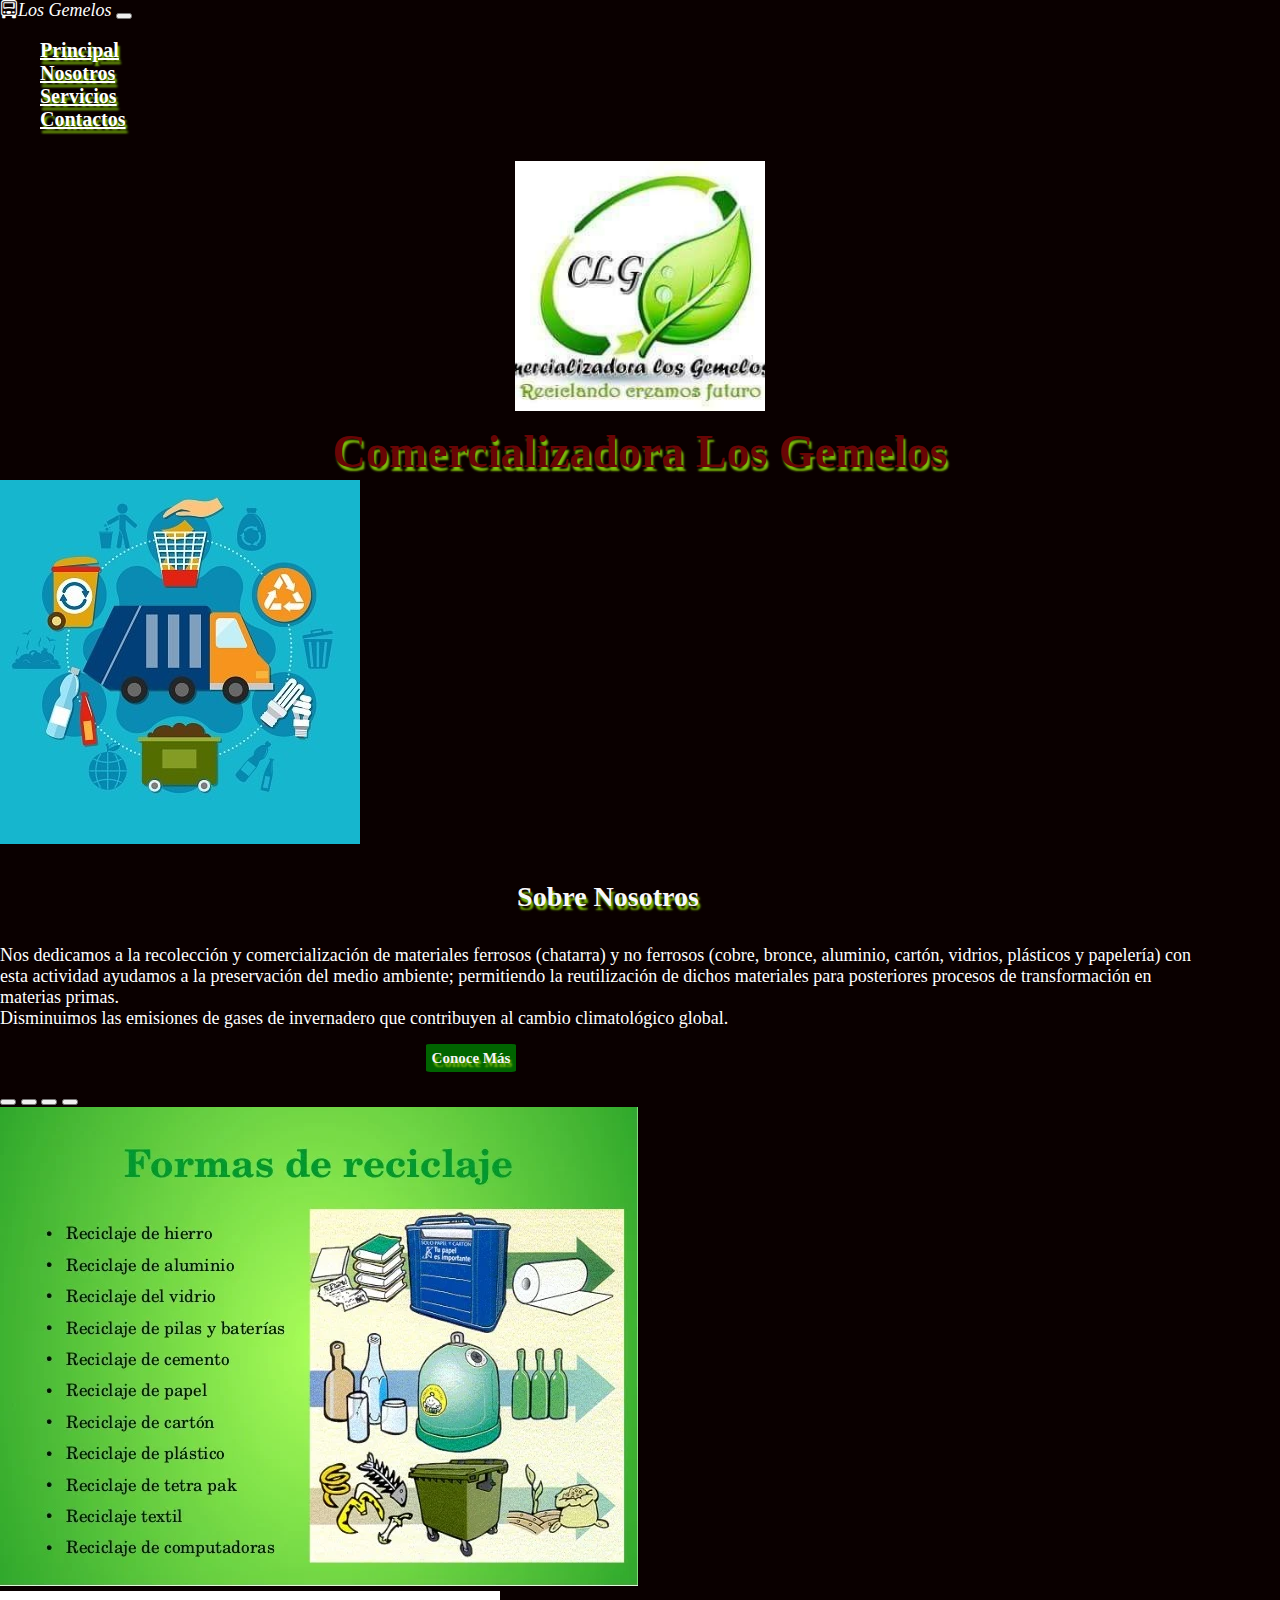
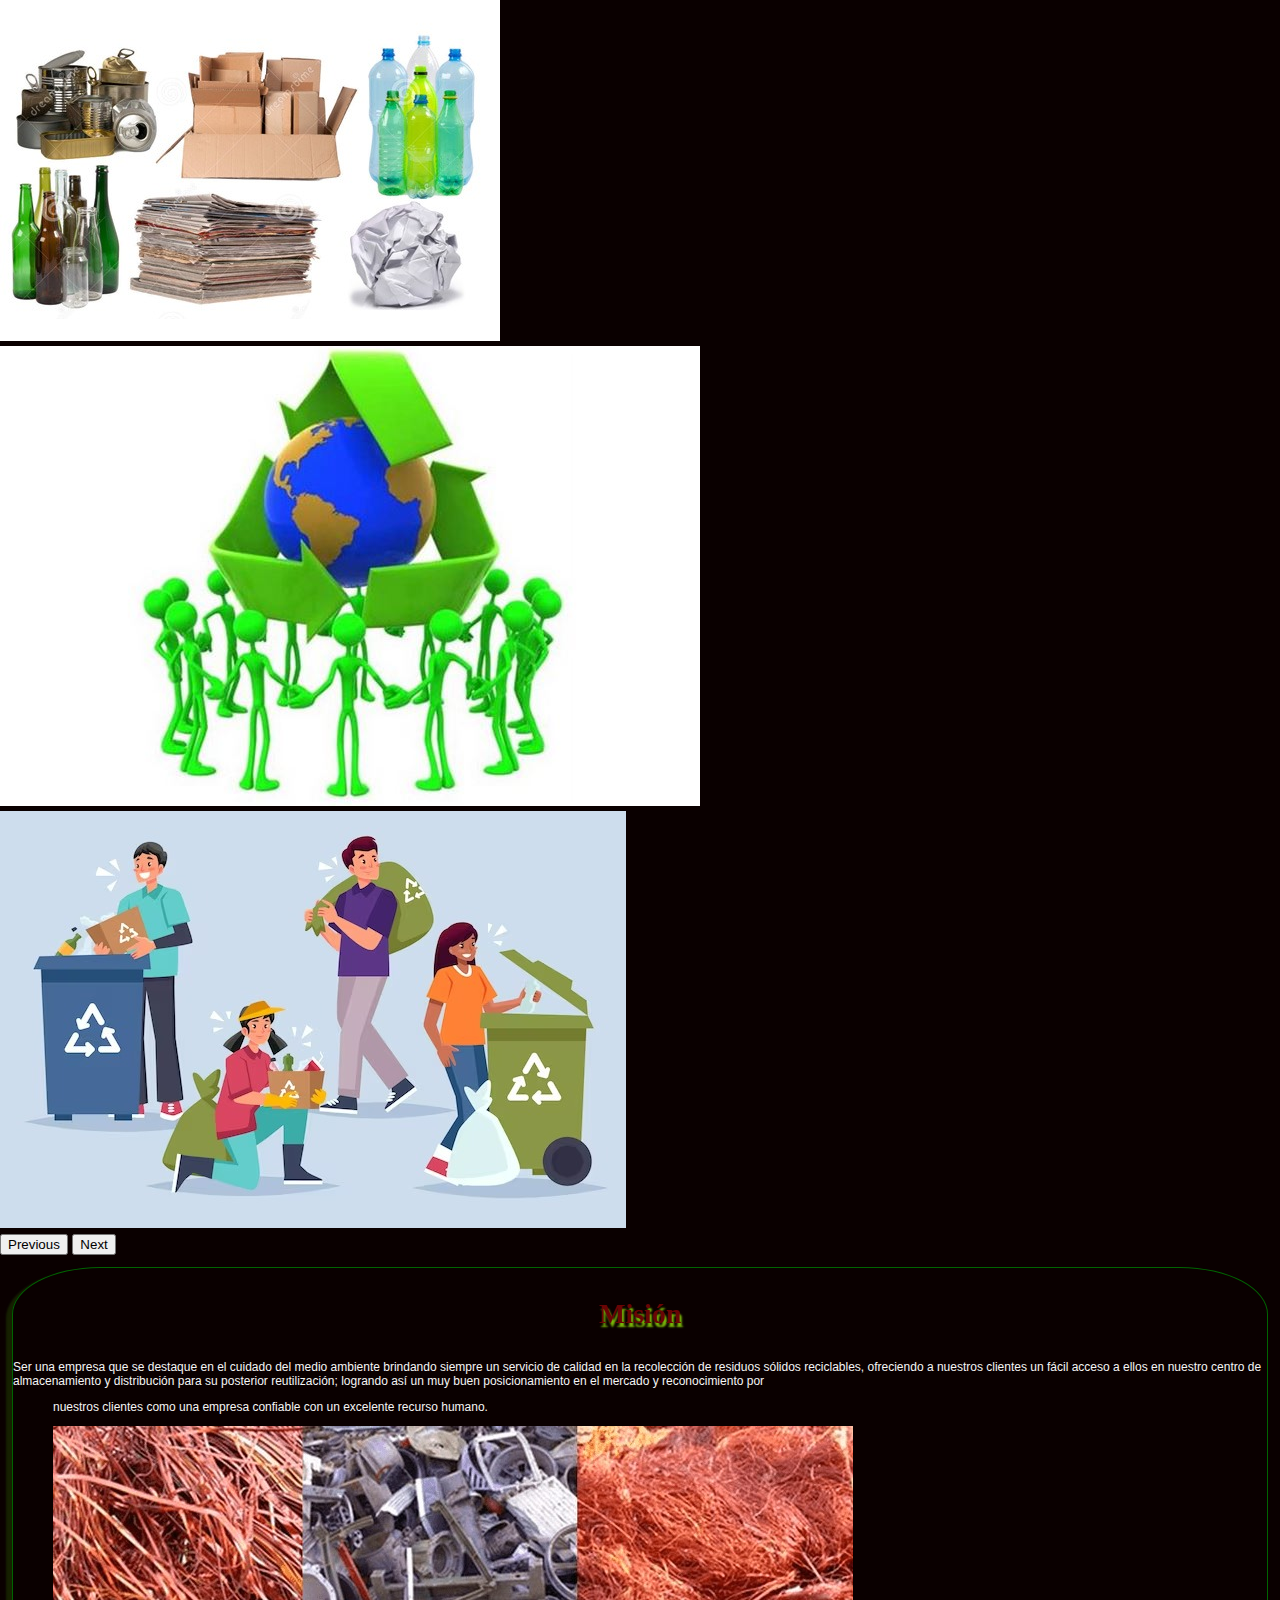
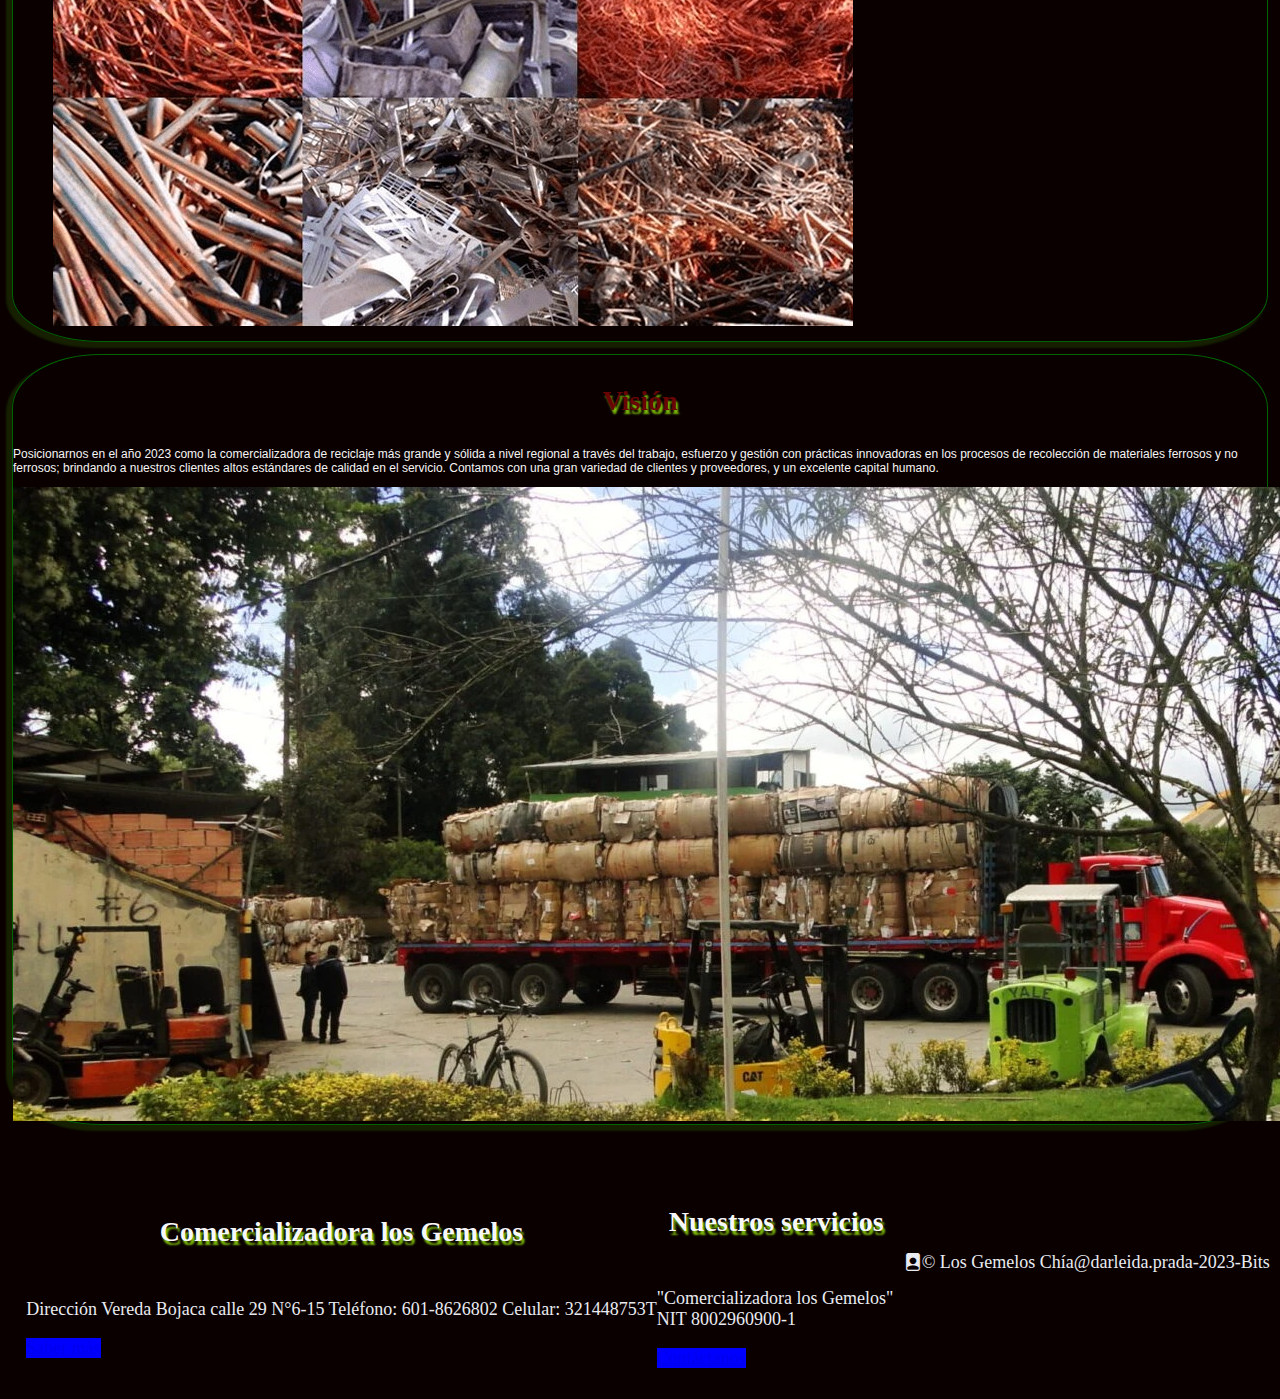
==== commit dcbb0fee: "actualizacion sitio web" ====
--- a/index.html
+++ b/index.html
@@ -3,12 +3,12 @@
   <head>
     <!-- Required meta tags -->
     <meta charset="utf-8" />
-    <meta name="viewport" content="width=device-width, initial-scale=1"/>
+    <meta name="viewport" content="width=device-width, initial-scale=1" />
 
     <!-- Bootstrap CSS -->
     <link
-    href="https://fonts.googleapis.com/css2?family=Aclonica&family=Ephesis&display=swap'"
-  />
+      href="https://fonts.googleapis.com/css2?family=Aclonica&family=Ephesis&display=swap'"
+    />
     <link
       href="https://cdn.jsdelivr.net/npm/bootstrap@5.3.2/dist/css/bootstrap.min.css"
       rel="stylesheet"
@@ -20,18 +20,15 @@
       href="https://cdn.jsdelivr.net/npm/bootstrap-icons@1.11.1/font/bootstrap-icons.css"
     />
 
-    <link rel="stylesheet" href="./EMPRESA/css/esilos.css"/>
+    <link rel="stylesheet" href="./EMPRESA/estilos.css"/>
 
     <title>LosGemelos</title>
-   
   </head>
-    <span class="titulo"> 
-      <h1 class="titulo-h1">Comercializadora Los Gemelos</h1>
-    </span>
-
+  <body>
+    <!-- Barra de Navegación-->
     <nav class="navbar navbar-expand-lg bg-success p-2 text-white">
       <div class="container-fluid">
-        <a class="navbar-brand" href="#"></a>
+        <a class="navbar-brand" href="./EMPRESA/nosotros.html"></a>
         <i class="bi bi-truck-front fs-3 fw-bold border-light">Los Gemelos</i>
         <button
           class="navbar-toggler border-light"
@@ -48,161 +45,243 @@
         <div class="collapse navbar-collapse" id="navbarText">
           <ul class="navbar-nav me-auto mb-2 mb-lg-0">
             <li class="nav-item">
-              <a class="nav-link active"  href="index.html">Principal</a>
-            </li>
-           
-            <li class="nav-item">
-              <a class="nav-link " href="./EMPRESA/html/servicios.html">Servicios</a>
-            </li>
-            <li class="nav-item">
-              <a class="nav-link " href="./EMPRESA/html/contacto.html">Contactos</a>
+              <a class="nav-link active" href="index.html">Principal</a>
+            </li>
+            <li class="nav-item">
+              <a class="nav-link" href="./EMPRESA/nosotros.html">Nosotros</a>
+            </li>
+            <li class="nav-item">
+              <a class="nav-link" href="./EMPRESA/servicios.html">Servicios</a>
+            </li>
+            <li class="nav-item">
+              <a class="nav-link" href="./EMPRESA/contactos.html">Contactos</a>
             </li>
           </ul>
         </div>
       </div>
     </nav>
+    <header>
+      <div class="logo">
+        <img
+          class="img-fluid"
+          src="./EMPRESA/imagenes/alogo.png"
+          alt="logotipo de la empresa"
+          width="250px"
+        />
+      </div>
+      <span class="titulo">
+        <h1 class="titulo-h1">Comercializadora Los Gemelos</h1>
+      </span>
+    </header>
+
+    <!-- Contenido de la página card sobre nosotros-->
     <main>
-      <section>
-        <div class="logo">
-          <img
-            src="./EMPRESA/imagenes/alogo.png"
-            alt="logotipo de la empresa"
-            width="250px"
-          />
-        </div>
-      
-        <div
-          class="p-3 text-primary-emphasis bg-dark border border-primary-subtle rounded-3"
-        >
-        <p class=" text-light"> 
-          <span class="fw-bold"> COMERCIALIZADORA LOS GEMELOS: </span> Empresa dedicada a la recolección y
-          comercialización de materiales ferrosos (chatarra) y no ferrosos
-          (cobre, bronce, aluminio, cartón, vidrios, plásticos y papelería) con
-          esta actividad ayudamos a la preservación del medio ambiente;
-          permitiendo la reutilización de dichos materiales para posteriores
-          procesos de transformación en materias primas.
-        </p>
-        </div>
-      </section>
+      <div class="card m-auto" style="max-width:95%; height: auto">
+        <div class="row g-0">
+          <div class="col-md-4">
+            <img
+              src="./EMPRESA/imagenes/transporte.jpg"
+              class="img-fluid rounded m-1 p-2"
+              alt="cuidamos el planeta"
+            />
+          </div>
+          <div class="col-sm-12 col-md-6 text-success">
+            <div class="card-body">
+              <h3 class="card-title text-center text-success">
+                Sobre Nosotros
+              </h3>
+              <p class="card-text p-4">
+                Nos dedicamos a la recolección y comercialización de materiales
+                ferrosos (chatarra) y no ferrosos (cobre, bronce, aluminio,
+                cartón, vidrios, plásticos y papelería) con esta actividad
+                ayudamos a la preservación del medio ambiente; permitiendo la
+                reutilización de dichos materiales para posteriores procesos de
+                transformación en materias primas. <br />Disminuimos las
+                emisiones de gases de invernadero que contribuyen al cambio
+                climatológico global.
+              </p>
+              <p class="card-text">
+                <small class="text-body-secondary">
+                  <a class="a-card" href="./EMPRESA/nosotros.html"> Conoce Más</a>
+                </small>
+              </p>
+            </div>
+          </div>
+        </div>
+      </div>
+ <!-- Contenido de la página sección-->
+  <!--Carrusel -->
+
+ <div id="carouselExampleIndicators" class="carousel slide my-3 mx-2 p-3">
+  <div class="carousel-indicators">
+    <button
+      type="button"
+      data-bs-target="#carouselExampleIndicators"
+      data-bs-slide-to="0"
+      class="active"
+      aria-current="true"
+      aria-label="Slide 1"
+    ></button>
+    <button
+      type="button"
+      data-bs-target="#carouselExampleIndicators"
+      data-bs-slide-to="1"
+      aria-label="Slide 2"
+    ></button>
+    <button
+      type="button"
+      data-bs-target="#carouselExampleIndicators"
+      data-bs-slide-to="2"
+      aria-label="Slide 3"
+    ></button>
+    <button
+      type="button"
+      data-bs-target="#carouselExampleIndicators"
+      data-bs-slide-to="3"
+      aria-label="Slide 4"
+    ></button>
+  </div>
+  <div class="carousel-inner">
+    <div class="carousel-item active">
+      <img 
+        src="./EMPRESA/imagenes/reciclaje-6.webp"
+        class="d-block w-100"
+        alt="Formas de reciclar"
+      />
+    </div>
+
+    <div class="carousel-item">
+      <img 
+        src="./EMPRESA/imagenes/tipos-recicla.png"
+        class="d-block w-100 p-5"
+        alt="tipos"
+      />
+    </div>
+
+    <div class="carousel-item">
+      <img 
+        src="./EMPRESA/imagenes/canecas.jpg"
+        class="d-block w-100"
+        alt="canecas."
+      />
+    </div>
+
+    <div class="carousel-item">
+      <img 
+        src="./EMPRESA/imagenes/material2.png"
+        class="d-block w-100"
+        alt="material"
+      />
+    </div>
+  </div>
+
+  <button
+    class="carousel-control-prev"
+    type="button"
+    data-bs-target="#carouselExampleIndicators"
+    data-bs-slide="prev"
+  >
+    <span class="carousel-control-prev-icon" aria-hidden="true"></span>
+    <span class="visually-hidden">Previous</span>
+  </button>
+  <button
+    class="carousel-control-next"
+    type="button"
+    data-bs-target="#carouselExampleIndicators"
+    data-bs-slide="next"
+  >
+    <span class="carousel-control-next-icon" aria-hidden="true"></span>
+    <span class="visually-hidden">Next</span>
+  </button>
+</div>
+</div>
+</div>
+
+ <!-- contenido mision vision-->
+    <section class="contenido">
 
       <div class="container-fluid text-center">
-        <div class="row">
+         <div class="row d-flex-center">
+        <div class="col nos">     
+        <h3>Misión </h3>
+          <p class="p1">
+            Ser una empresa que se destaque en el cuidado del medio ambiente brindando siempre un servicio
+            de calidad en la recolección de residuos sólidos reciclables, ofreciendo
+            a nuestros clientes un fácil acceso a ellos en nuestro centro de
+            almacenamiento y distribución para su posterior reutilización; logrando
+            así un muy buen posicionamiento en el mercado y reconocimiento por
+            <ul class="navbar-nav me-auto mb-2 mb-lg-0">
+            nuestros clientes como una empresa confiable con un excelente recurso humano.
+          </p>
+          <img class="img-fluid rounded p-2" 
+          src="./EMPRESA/imagenes/cobre.png" alt="logotipo de la empresa">
+          </div>
+        
+         
+
           <div class="col nos">
-           <h3> ¿Qué hacemos?</h3><br>
-           <p> Recolección y comercialización de residuos sólidos reciclables contribuyendo al
-            mejoramiento del medio ambiente debido al buen manejo de las basuras y recursos aprovechables.
-           </p>
-           <img  class="img-fluid rounded" src="./EMPRESA/imagenes/cuidado.jpg" alt="cuidamos el planeta">
-
-          </div>
-          <div class="col nos">
-           <h3> Reciclamos </h3>
-           <p>Disminuimos las emisiones de gases de invernadero que contribuyen al cambio climatológico global.</p>
-            <img  class="img-fluid rounded" src="./EMPRESA/imagenes/material2.png" alt="Reciclamos">
-            
-          </div>
-        </div>
-
-
-        <div class="row ">
+            <h3>Visión </h3>
+            <p class="p1">
+              Posicionarnos en el año 2023 como la comercializadora de reciclaje más grande
+              y sólida a nivel regional a través del trabajo, esfuerzo y gestión con prácticas
+              innovadoras en los procesos de recolección de materiales ferrosos y no ferrosos;
+              brindando a nuestros clientes altos estándares de calidad en el servicio.
+              Contamos con una gran variedad de clientes y proveedores, y un excelente capital humano.
+            </p>
+            <img class="img-fluid rounded p-lg-2" 
+            src="./EMPRESA/imagenes/tranporta.png" alt="reciclaje" >
+          </div>
           
-        <div class="col nos div1" >
+        </div>
+        
+          </div>
+
+        </div>
+    </section>
+  </main>
+  <footer class="row bg-body-subtle text-light">
+      <div class="col-sm-6 mb-3 mb-sm-0">
+        <div class="card">
+          <div class="card-body bg-dark text-light">
+            <h5 class="card-title">Comercializadora los Gemelos</h5>
+            <p class="card-text">
+              Dirección Vereda Bojaca calle 29 N°6-15 Teléfono: 601-8626802
+              Celular: 321448753T
+            </p>
+            <a href="./EMPRESA/servicios.html" class="btn btn-success"
+              >Saber más</a
+            >
+          </div>
+        </div>
+      </div>
+  
+      <div class="col-sm-6">
+        <div class="card">
+          <div class="card-body bg-dark text-light">
+            <h5 class="card-title">Nuestros servicios</h5>
+            <p class="card-text">
+              "Comercializadora los Gemelos"<br />
+              NIT 8002960900-1
+            </p>
+            <a href="./EMPRESA/contactos.html" class="btn btn-success"
+              >Contáctanos</a
+            >
+          </div>
+        </div>
+      </div>
+
+      <div class="copy  bi-file-person-fill">
+        <a>© Los Gemelos Chía </a>
+        <a>@darleida.prada-2023-Bits </a>
+      </div>
+    </div>
      
-          <h3>Misión </h3>
-            <p class="p1">
-              Ser una empresa que se destaque en el cuidado del medio ambiente brindando siempre un servicio
-              de calidad en la recolección de residuos sólidos reciclables, ofreciendo
-              a nuestros clientes un fácil acceso a ellos en nuestro centro de
-              almacenamiento y distribución para su posterior reutilización; logrando
-              así un muy buen posicionamiento en el mercado y reconocimiento por
-              nuestros clientes como una empresa confiable con un excelente recurso humano.
-            </p>
-            <img class="img-fluid rounded mb-2 mx-auto"
-            src="./EMPRESA/imagenes/cobre.png"
-            alt="logotipo de la empresa" 
-            />
-           
-          </div>
-
-            <div class="col nos div1">
-              <h3>Visión </h3>
-              <p class="p1">
-                Contamos con una gran variedad de clientes y proveedores, entre ellos se encuentran 
-                empresas del sector privado, conjuntos residenciales, gremio de recicladores y personas naturales.
-              </p>
-              <img class="img-fluid rounded" src="./EMPRESA/imagenes/recicla4.png" alt="reciclaje" >
-            
-            </div>
-
-          <div class="col nos div1">
-            <h3>Objetivos </h3>
-            <p class="p1">  
-            <ul class="lista">
-              <li class="li">Ahorrar recursos naturales. </li>
-              <li class="li">Generar ingresos, dinero y empleo. </li>
-              <li class="li">Disminuir el consumo de energía.  </li>
-              <li class="li">Reducir la contaminación ambiental. </li>
-              <li class="li">Fomentar el consumo responsable. </li>
-            </ul>
-           </p>
-           <img  class="img-fluid rounded" 
-           src="./EMPRESA/imagenes/material.png" alt="formas de reciclar">
-         
-          </div>
-          
-          <div class="col nos div1">
-            <h3>Características del mercado</h3>
-
-           <p class="p1">
-              Trabajamos una gran variedad de productos que pueden ser utilizados como
-              materias primas y materias primas secundarias las cuales son
-              utilizadas en proyectos decorativos, construcción, artesanías e
-              industrial. Cuenta con una gran variedad de clientes y
-              proveedores, entre ellos se encuentran empresas del sector
-              privado, conjuntos residenciales, gremio de recicladores y
-              personas naturales.
-            </p>
-            <img class="img-fluid rounded mb-2 mx-auto"
-              src="./EMPRESA/imagenes/tipos-recicla.png"
-              alt="logotipo de la empresa"
-              width="400px"
-            />               
-            </div>
-          </div>
-          </div>
-        </div>
-      </div>
-
-   </main>
-
-    <footer class="row bg-body-subtle text-light">
-   
-   <div class="col-sm-6 mb-3 mb-sm-0">
-     <div class="card">
-       <div class="card-body bg-dark text-light">
-         <h5 class="card-title">Comercializadora los Gemelos</h5>
-         <p class="card-text"> Dirección Vereda Bojaca calle 29 N°6-15 Teléfono: 601-8626802
-           Celular: 321448753T </p>
-         <a href="./EMPRESA/html/servicios.html" class="btn btn-success">Saber más</a>
-       </div>
-     </div>
-   </div>
-   <div class="col-sm-6">
-     <div class="card">
-       <div class="card-body bg-dark text-light">
-         <h5 class="card-title">Nuestros servicios</h5>
-         <p class="card-text">"Comercializadora los Gemelos"<br />
-           NIT 8002960900-1</p>
-         <a href="./EMPRESA/html/contacto.html" class="btn btn-success">Contáctanos</a>
-       </div>
-     </div>
-   </div>
- </footer>
+    </footer>
+
     <script
       src="https://cdn.jsdelivr.net/npm/bootstrap@5.0.2/dist/js/bootstrap.bundle.min.js"
       integrity="sha384-MrcW6ZMFYlzcLA8Nl+NtUVF0sA7MsXsP1UyJoMp4YLEuNSfAP+JcXn/tWtIaxVXM"
       crossorigin="anonymous"
     ></script>
   </body>
-
 </html>
--- a/EMPRESA/estilos.css
+++ b/EMPRESA/estilos.css
@@ -0,0 +1,357 @@
+body {
+  background-color: rgb(119, 218, 218);
+  margin: 0;
+  box-sizing: border-box;
+}
+
+/* contactos*/
+
+.boton-wsp {
+  position: fixed;
+  width: 80px;
+  height: 80px;
+  color: white;
+  background-color: rgb(2, 161, 2);
+  border-radius: 50%;
+  padding: 12px;
+  text-align: center;
+  font-size: 40px;
+  z-index: auto;
+  display: flex end;
+}
+.btn-wsp {
+  display: flex;
+  justify-content: right;
+  margin: auto;
+}
+
+aside {
+  display: flex;
+  justify-content: space-between;
+  align-items: flex-end;
+  background-color: blue;
+}
+
+.bi-whatsapp {
+  color: rgb(236, 247, 225);
+}
+
+h1 {
+  color: rgb(3, 39, 3);
+  font-size: 46px;
+  font-weight: bold;
+  font-family: "Edu TAS Beginner", cursive;
+  display: flex;
+  justify-content: center;
+  align-items: center;
+  text-shadow: rgb(125, 187, 10) 2px 4px 2px;
+}
+
+h2,
+h3,
+h5 {
+  align-items: center;
+  color: rgb(3, 39, 3);
+  display: flex;
+  font-size: 28px;
+  font-weight: bolder;
+  font-family: "Edu TAS Beginner", cursive;
+  justify-content: center;
+  padding: 4px;
+  text-shadow: rgb(125, 187, 10) 2px 4px 2px;
+}
+
+aside {
+  display: flex;
+  justify-content: space-between;
+}
+
+.logo {
+  display: flex;
+  justify-content: center;
+  cursor: pointer;
+  margin: 12px 35%;
+  transition: all 0, 5s;
+}
+.logo:hover {
+  transform: scale(1.3);
+}
+
+nav {
+  display: flex;
+  justify-content: space-between;
+  align-items: center;
+}
+
+.img1 {
+  width: 50%;
+  height: 70%;
+  margin: 3px 1px;
+}
+
+.titulo-h1 {
+  transition: all 0, 5s;
+  margin: auto;
+}
+.titulo-h1:hover {
+  transform: scale(1.3);
+}
+
+.nav-item {
+  font-size: 20px;
+  font-weight: bold;
+  text-shadow: rgb(125, 187, 10) 2px 4px 2px;
+  transition: all 0, 2s;
+}
+
+.nav-item:hover {
+  background-color: rgb(67, 196, 63);
+  transform: scale(1.3);
+}
+.span-logo {
+  display: flex;
+  justify-content: space-between;
+  align-items: center;
+}
+/*carrusel*/
+
+.carousel-item {
+  height: 85%;
+  object-fit: cover;
+  filter: opacity(0, 6);
+}
+
+.asociados {
+  background-color: blueviolet;
+  color: darkgreen;
+  flex-direction: column;
+  justify-content: center;
+  align-items: center;
+}
+
+.imagen1 {
+  width: 600 px;
+}
+
+/* Contenido de la página */
+
+/* boton conocer mas */
+.a-card {
+  background-color: darkgreen;
+  border-radius: 5%;
+  color: whitesmoke;
+  text-decoration: none;
+  font-weight: bold;
+  margin-left: 35%;
+  padding: 6px;
+  text-shadow: rgb(125, 187, 10) 2px 4px 2px;
+  transition: all 0, 2s;
+}
+.a-card:hover {
+  transform: scale(1.3);
+}
+
+footer {
+  width: 100%;
+  height: 250px;
+  margin: 12px;
+  display: flex;
+  justify-content: center;
+  align-items: center;
+  color: rgb(233, 235, 241);
+}
+
+.card-title {
+  color: chartreuse;
+  padding: 4px 12px;
+}
+.copy {
+  display: flex;
+  justify-content: center;
+  align-items: center;
+  margin: 4px;
+  padding: 4px;
+}
+
+.nos {
+  margin: 12px;
+  color: rgb(5, 3, 128);
+  border: 1px solid darkgreen;
+  font-family: Impact, Haettenschweiler, "Arial Narrow Bold", sans-serif;
+  text-align: left;
+  box-shadow: grey -1px 2px 2px 4px;
+}
+
+/* Acordeon */
+
+ul {
+  list-style: none;
+}
+
+.accordion-header {
+  background-color: khaki;
+}
+.accordion-item {
+  background-color: rgb(198, 243, 156);
+  border-radius: 1px solid khaki;
+}
+.accordion-button {
+  background-color: #b5e79a;
+  color: rgb(66, 219, 5);
+  font-weight: bold;
+}
+
+.col-4 {
+  height: auto;
+  margin: 2px;
+  padding: 2px;
+}
+
+.caja-s {
+  height: 400px;
+  display: flex;
+  justify-content: center;
+  align-items: baseline;
+  margin: 3px;
+}
+.caja-s1 {
+  color: rgb(2, 26, 112);
+  margin: 1rem;
+  width: 30%;
+  padding: 2rem;
+  box-shadow: grey -1px 2px 2px 4px;
+}
+/*servicios*/
+
+.servicios {
+  display: flex;
+  justify-content: center;
+  margin: 6px 18px;
+}
+
+.servi {
+  border-radius: 10%;
+  margin: 12px;
+  width: 90%;
+}
+
+/*contactos */
+.span1 {
+  display: flex;
+  justify-content: center;
+  align-items: center;
+  font-size: 24px;
+  margin: 1rem;
+  gap: 2rem;
+}
+
+iframe {
+  box-shadow: grey -1px 2px 2px 4px;
+  width: 90%;
+  height: 400px;
+}
+
+/*   mediaqueries*/
+
+@media (max-width: 450px) {
+  body {
+    background-color: rgb(104, 146, 104);
+    color: rgb(5, 0, 0);
+  }
+}
+h2,
+h3,
+h1 {
+  color: rgb(214, 11, 11);
+  padding: 2px;
+}
+
+.img2 {
+  width: auto;
+  height: 45%;
+  margin-bottom: 4px;
+}
+.span1 {
+  min-width: auto;
+  min-height: auto;
+  font-size: 60%;
+}
+.nos {
+  font-size: 12px;
+  height: 50%;
+}
+
+@media screen and (min-width: 678px) {
+  body {
+    background-color: rgb(0, 19, 0);
+    color: whitesmoke;
+    font-size: 16px;
+  }
+  .btn {
+    background-color: blue;
+  }
+
+  .card-title {
+    color: rgb(248, 248, 250);
+  }
+  h1,
+  h2,
+  h3 {
+    color: rgb(105, 5, 5);
+    padding: 2px;
+  }
+
+  .caja-s1 {
+    color: rgb(1, 71, 1);
+    display: column;
+  }
+
+  .nos {
+    color: whitesmoke;
+    border-radius: 7%;
+    box-shadow: rgb(22, 32, 0) -4px 4px 2px 2px;
+    height: 50%;
+  }
+  .nav-link {
+    color: whitesmoke;
+  }
+}
+
+@media screen and (min-width: 1024px) {
+  body {
+    background-color: rgb(10, 0, 0);
+    color: rgb(255, 255, 255);
+    font-size: 18px;
+  }
+
+  h1,
+  h2,
+  h3 {
+    padding: 2px;
+  }
+
+  .nos {
+    color: whitesmoke;
+    border-radius: 7%;
+    box-shadow: rgb(22, 32, 0) -4px 4px 2px 2px;
+    height: 100%;
+    max-width: 100%;
+    display: flex-column;
+  }
+
+  .caja-s1 {
+    color: rgb(255, 255, 255);
+    display: column;
+  }
+
+  .nav-link {
+    color: rgb(255, 255, 255);
+  }
+  .btn {
+    background-color: blue;
+  }
+
+  .div1 {
+    height: 100%;
+  }
+}
